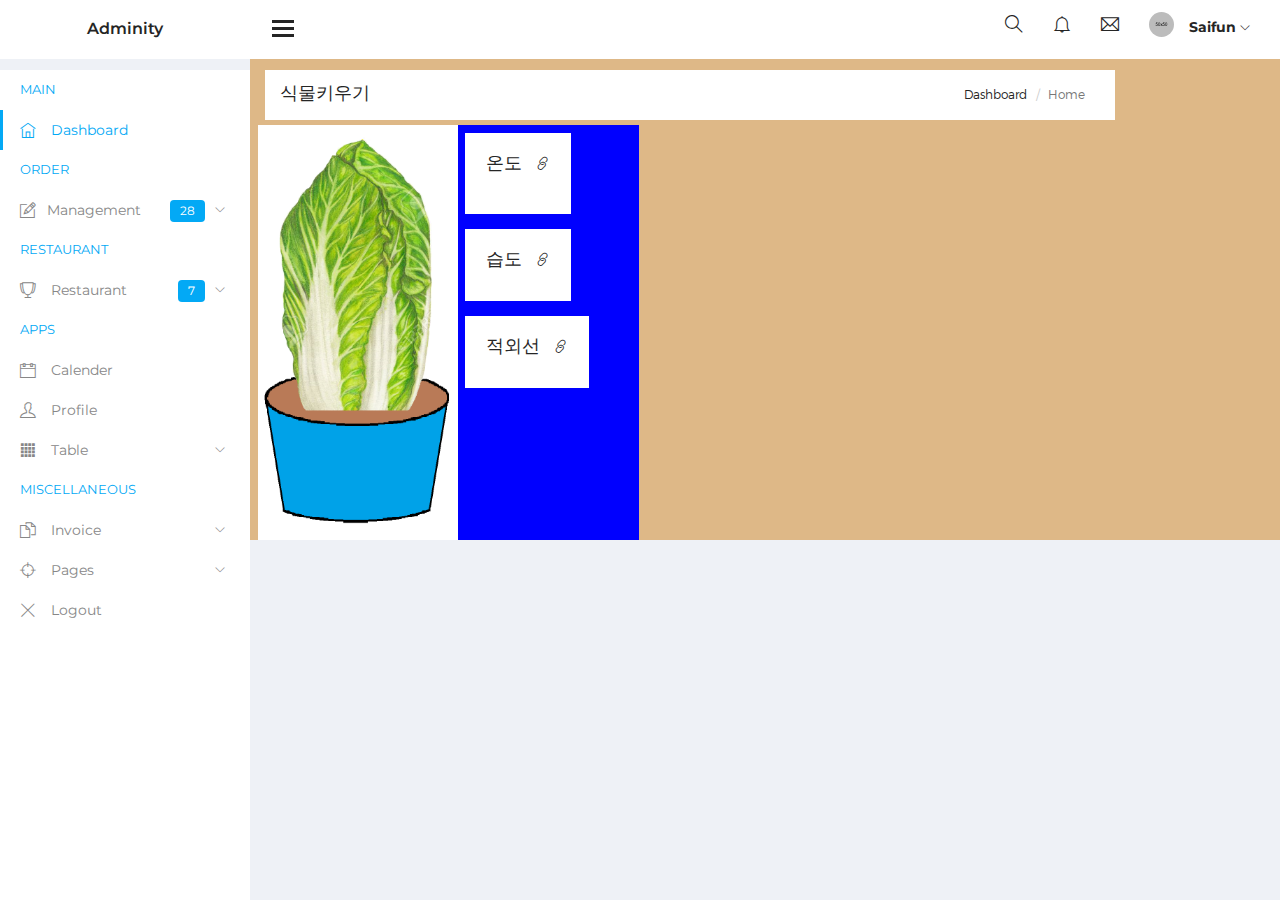
==== package/1/package/default/index.html @ 77dc22c2 "css 1-1" ====
<!DOCTYPE html>
<html lang="en">

<head>
    <meta charset="utf-8">
    <meta http-equiv="X-UA-Compatible" content="IE=edge">
    <meta name="viewport" content="width=device-width, initial-scale=1">
    <title>Adminity : Creative Admin Dashboard</title>
    <!-- ================= Favicon ================== -->
    <!-- Standard -->
    <link rel="shortcut icon" href="http://placehold.it/64.png/000/fff">
    <!-- Retina iPad Touch Icon-->
    <link rel="apple-touch-icon" sizes="144x144" href="http://placehold.it/144.png/000/fff">
    <!-- Retina iPhone Touch Icon-->
    <link rel="apple-touch-icon" sizes="114x114" href="http://placehold.it/114.png/000/fff">
    <!-- Standard iPad Touch Icon-->
    <link rel="apple-touch-icon" sizes="72x72" href="http://placehold.it/72.png/000/fff">
    <!-- Standard iPhone Touch Icon-->
    <link rel="apple-touch-icon" sizes="57x57" href="http://placehold.it/57.png/000/fff">
    <!-- Styles -->
    <link href="assets/css/lib/chartist/chartist.min.css" rel="stylesheet">
    <link href="assets/css/lib/font-awesome.min.css" rel="stylesheet">
    <link href="assets/css/lib/themify-icons.css" rel="stylesheet">
    <link href="assets/css/lib/owl.carousel.min.css" rel="stylesheet" />
    <link href="assets/css/lib/owl.theme.default.min.css" rel="stylesheet" />
    <link href="assets/css/lib/weather-icons.css" rel="stylesheet" />
    <link href="assets/css/lib/menubar/sidebar.css" rel="stylesheet">
    <link href="assets/css/lib/bootstrap.min.css" rel="stylesheet">
    <link href="assets/css/lib/unix.css" rel="stylesheet">
    <link href="assets/css/style.css" rel="stylesheet">
    
    <style>
    .container-fluid{
        background-color: burlywood;
    }
    #park{
        float: left;
        background-color: blue;
    }
    </style>
    
    
</head>

<body>

    <div class="sidebar sidebar-hide-to-small sidebar-shrink sidebar-gestures">
        <div class="nano">
            <div class="nano-content">
                <ul>
                    <li class="label">Main</li>
                    <li class="active">
                        <a class="sidebar-sub-toggle" href="index-restaurant.html">
                            <i class="ti-home"></i> 
                            Dashboard 
                        </a>
                    </li>
                    <li class="label">order</li>
                    <li><a class="sidebar-sub-toggle"><i class="ti-pencil-alt"></i>Management<span class="badge badge-primary">28</span><span class="sidebar-collapse-icon ti-angle-down"></span></a>
                        <ul>
                            <li><a href="school-student.html">client</a></li>
                            <li><a href="school-student-profile.html">client Profile</a></li>
                            <li><a href="school-student-details.html">client Detail</a></li>                        
                            <li><a href="school-all-student-table.html">Students Table</a></li>
                            <li><a href="school-student-search.html">search</a></li>                                             
                            <li><a href="school-class-information.html">Class Info</a></li>
                            <li><a href="school-account-setting.html">Setting</a></li>                        
                            <li><a href="school-payment-information.html">Payment info</a></li>                        
                            <li><a href="school-all-expense-list.html">Expense</a></li>                        
                            <li><a href="school-book-information.html">Book Info</a></li>
                            <li><a href="school-book-list.html">Book List</a></li>                       
                            <li><a href="school-form.html">Form</a></li>
                            <li><a href="school-notice.html">Notice</a></li>                        
                        </ul>
                    </li>

                    <li class="label">Restaurant</li>
                    <li><a class="sidebar-sub-toggle"><i class="ti-cup"></i> Restaurant<span class="badge badge-primary">7</span> <span class="sidebar-collapse-icon ti-angle-down"></span></a>
                        <ul>
                            <li><a href="restaurant-menu-one.html">Menu One</a></li>
                            <li><a href="restaurant-menu-two.html">Menu Two</a></li>
                            <li><a href="restaurant-menu-three.html">Menu Three</a></li>
                            <li><a href="restaurant-favourite-list.html">Favourite</a></li>
                            <li><a href="restaurant-order-list.html">Order List</a></li>
                            <li><a href="restaurant-booking.html">Booking</a></li>
                            <li><a href="restaurant-upload-menu.html">Upload Menu</a></li>
                        </ul>
                    </li>

                    <li class="label">Apps</li>
                    </li>
                    <li><a href="app-event-calender.html"><i class="ti-calendar"></i> Calender </a></li>                   
                    <li><a href="app-profile.html"><i class="ti-user"></i> Profile</a></li>

                    
                    <li><a class="sidebar-sub-toggle"><i class="ti-layout-grid4-alt"></i> Table <span class="sidebar-collapse-icon ti-angle-down"></span></a>
                        <ul>
                            <li><a href="table-basic.html">Basic</a></li>
                            <li><a href="table-data.html">Datatable</a></li>
                            <li><a href="table-export.html">Datatable Export</a></li>
                            <li><a href="table-row-select.html">Datatable Row Select</a></li>
                            <li><a href="table-jsgrid.html">Editable </a></li>
                        </ul>
                    </li>
                    
                    <li class="label">Miscellaneous</li>
                    <li><a class="sidebar-sub-toggle"><i class="ti-files"></i> Invoice <span class="sidebar-collapse-icon ti-angle-down"></span></a>
                        <ul>
                            <li><a href="invoice.html">Basic</a></li>
                            <li><a href="invoice-editable.html">Editable</a></li>
                        </ul>
                    </li>
                    <li><a class="sidebar-sub-toggle"><i class="ti-target"></i> Pages <span class="sidebar-collapse-icon ti-angle-down"></span></a>
                        <ul>
                            <li><a href="page-login.html">Login</a></li>
                            <li><a href="page-register.html">Register</a></li>
                            <li><a href="page-reset-password.html">Forgot password</a></li>
                        </ul>
                    </li>
                    
                    <li><a><i class="ti-close"></i> Logout</a></li>
                </ul>
            </div>
        </div>
    </div>
    <!-- /# sidebar -->

    <div class="header">
        <div class="pull-left">
            <div class="logo"><a href="index.html"><!-- <img src="assets/images/logo.png" alt="" /> --><span>Adminity</span></a></div>
            <div class="hamburger sidebar-toggle">
                <span class="line"></span>
                <span class="line"></span>
                <span class="line"></span>
            </div>
        </div>
        <div class="pull-right p-r-15">
            <ul>
                <li class="header-icon dib"><a href="#search"><i class="ti-search"></i></a></li>
                <li class="header-icon dib"><i class="ti-bell"></i>
                    <div class="drop-down">
                        <div class="dropdown-content-heading">
                            <span class="text-left">Recent Notifications</span>
                        </div>
                        <div class="dropdown-content-body">
                            <ul>
                                <li>
                                    <a href="#">
                                        <img class="pull-left m-r-10 avatar-img" src="assets/images/avatar/3.jpg" alt="" />
                                        <div class="notification-content">
                                            <small class="notification-timestamp pull-right">02:34 PM</small>
                                            <div class="notification-heading">Mr. Saifun</div>
                                            <div class="notification-text">5 members joined today </div>
                                        </div>
                                    </a>
                                </li>
                                <li>
                                    <a href="#">
                                        <img class="pull-left m-r-10 avatar-img" src="assets/images/avatar/3.jpg" alt="" />
                                        <div class="notification-content">
                                            <small class="notification-timestamp pull-right">02:34 PM</small>
                                            <div class="notification-heading">Mariam</div>
                                            <div class="notification-text">likes a photo of you</div>
                                        </div>
                                    </a>
                                </li>
                                <li>
                                    <a href="#">
                                        <img class="pull-left m-r-10 avatar-img" src="assets/images/avatar/3.jpg" alt="" />
                                        <div class="notification-content">
                                            <small class="notification-timestamp pull-right">02:34 PM</small>
                                            <div class="notification-heading">Tasnim</div>
                                            <div class="notification-text">Hi Teddy, Just wanted to let you ...</div>
                                        </div>
                                    </a>
                                </li>
                                <li>
                                    <a href="#">
                                        <img class="pull-left m-r-10 avatar-img" src="assets/images/avatar/3.jpg" alt="" />
                                        <div class="notification-content">
                                            <small class="notification-timestamp pull-right">02:34 PM</small>
                                            <div class="notification-heading">Ishrat Jahan</div>
                                            <div class="notification-text">Hi Teddy, Just wanted to let you ...</div>
                                        </div>
                                    </a>
                                </li>
                                <li class="text-center">
                                    <a href="#" class="more-link">See All</a>
                                </li>
                            </ul>
                        </div>
                    </div>
                </li>
                <li class="header-icon dib"><i class="ti-email"></i>
                    <div class="drop-down">
                        <div class="dropdown-content-heading">
                            <span class="text-left">2 New Messages</span>
                            <a href="email.html"><i class="ti-pencil-alt pull-right"></i></a>
                        </div>
                        <div class="dropdown-content-body">
                            <ul>
                                <li class="notification-unread">
                                    <a href="#">
                                        <img class="pull-left m-r-10 avatar-img" src="assets/images/avatar/1.jpg" alt="" />
                                        <div class="notification-content">
                                            <small class="notification-timestamp pull-right">02:34 PM</small>
                                            <div class="notification-heading">Saiul Islam</div>
                                            <div class="notification-text">Hi Teddy, Just wanted to let you ...</div>
                                        </div>
                                    </a>
                                </li>
                                <li class="notification-unread">
                                    <a href="#">
                                        <img class="pull-left m-r-10 avatar-img" src="assets/images/avatar/2.jpg" alt="" />
                                        <div class="notification-content">
                                            <small class="notification-timestamp pull-right">02:34 PM</small>
                                            <div class="notification-heading">Ishrat Jahan</div>
                                            <div class="notification-text">Hi Teddy, Just wanted to let you ...</div>
                                        </div>
                                    </a>
                                </li>
                                <li>
                                    <a href="#">
                                        <img class="pull-left m-r-10 avatar-img" src="assets/images/avatar/3.jpg" alt="" />
                                        <div class="notification-content">
                                            <small class="notification-timestamp pull-right">02:34 PM</small>
                                            <div class="notification-heading">Saiul Islam</div>
                                            <div class="notification-text">Hi Teddy, Just wanted to let you ...</div>
                                        </div>
                                    </a>
                                </li>
                                <li>
                                    <a href="#">
                                        <img class="pull-left m-r-10 avatar-img" src="assets/images/avatar/2.jpg" alt="" />
                                        <div class="notification-content">
                                            <small class="notification-timestamp pull-right">02:34 PM</small>
                                            <div class="notification-heading">Ishrat Jahan</div>
                                            <div class="notification-text">Hi Teddy, Just wanted to let you ...</div>
                                        </div>
                                    </a>
                                </li>
                                <li class="text-center">
                                    <a href="#" class="more-link">See All</a>
                                </li>
                            </ul>
                        </div>
                    </div>
                </li>
                <li class="header-icon dib"><img class="avatar-img" src="assets/images/avatar/1.jpg" alt="" /> <span class="user-avatar">Saifun <i class="ti-angle-down f-s-10"></i></span>
                    <div class="drop-down dropdown-profile">
                        <div class="dropdown-content-heading">
                            <span class="text-left">Upgrade Now</span>
                            <p class="trial-day">30 Days Trail</p>
                        </div>
                        <div class="dropdown-content-body">
                            <ul>
                                <li><a href="#"><i class="ti-user"></i> <span>Profile</span></a></li>
                                <li><a href="#"><i class="ti-wallet"></i> <span>My Balance</span></a></li>
                                <li><a href="#"><i class="ti-write"></i> <span>My Task</span></a></li>
                                <li><a href="#"><i class="ti-calendar"></i> <span>My Calender</span></a></li>
                                <li><a href="#"><i class="ti-email"></i> <span>Inbox</span></a></li>
                                <li><a href="#"><i class="ti-settings"></i> <span>Setting</span></a></li>
                                <li><a href="#"><i class="ti-help-alt"></i> <span>Help</span></a></li>
                                <li><a href="#"><i class="ti-lock"></i> <span>Lock Screen</span></a></li>
                                <li><a href="#"><i class="ti-power-off"></i> <span>Logout</span></a></li>
                            </ul>
                        </div>
                    </div>
                </li>
            </ul>
        </div>
    </div>

    <div class="content-wrap">
        <div class="main">
            <div class="container-fluid">
                <!-- 컨텐트-탑 -->
                <div class="row">
                    <div class="col-lg-8 p-r-0 title-margin-right">
                        <div class="page-header">
                            <div class="page-title">
                                <h1>식물키우기</h1>
                            </div>
                        </div>
                    </div>
                    <!-- /# column -->
                    <div class="col-lg-4 p-l-0 title-margin-left">
                        <div class="page-header">
                            <div class="page-title">
                                <ol class="breadcrumb text-right">
                                    <li><a href="#">Dashboard</a></li>
                                    <li class="active">Home</li>
                                </ol>
                            </div>
                        </div>
                    </div>
                    <!-- /# column -->
                </div>
                <!-- /# row -->
                <div class="row" id="park">
                    <!-- 배추사진 -->
                    <div class="col-lg-6">
                        <div class="row">                       
                            <img class="img-responsive" src="assets/images/baechu.png" alt="" style="width:200px;"/>
                            
                        </div>
                    </div>

                    <!-- 그래프 -->
                    <li class="all_graf">
                        <div class="col-lg-4">
                            <div class="card alert nestable-cart">
                                <div class="card-header">
                                    <h4>온도</h4>
                                    <div class="card-header-right-icon">
                                        <ul>
                                            <li class="doc-link"><a href="#"><i class="ti-link"></i></a></li>
                                        </ul>
                                    </div>
                                </div>
                                <div class="sparkline-unix">
                                    <div id="sparkline8" ></div>
                                    <p></p>
                                </div>
                            </div>
                            <!-- /# card -->
                        </div>
                        <!-- /# column -->
                        <div class="col-lg-4">
                            <div class="card alert nestable-cart">
                                <div class="card-header">
                                    <h4>습도</h4>
                                    <div class="card-header-right-icon">
                                        <ul>
                                            <li class="doc-link"><a href="#"><i class="ti-link"></i></a></li>
                                        </ul>
                                    </div>
                                </div>
                                <div class="sparkline-unix">
                                    <div id="sparkline9"></div>
                                </div>
                            </div>
                            <!-- /# card -->
                        </div>
                        <!-- /# column -->
                        <div class="col-lg-4">
                            <div class="card alert nestable-cart">
                                <div class="card-header">
                                    <h4>적외선</h4>
                                    <div class="card-header-right-icon">
                                        <ul>
                                            <li class="doc-link"><a href="#"><i class="ti-link"></i></a></li>
                                        </ul>
                                    </div>
                                </div>
                                <div class="sparkline-unix">
                                    <div id="sparkline10"></div>
                                </div>
                            </div>
                            <!-- /# card -->
                        </div>
                        <!-- /# column -->
                    </li>
                    
                    
                </div>                     
                <!-- /# row -->
            </div>
            <!-- /# container-fluid -->
        </div>
        <!-- /# main -->
    </div>
    <!-- /# content wrap -->



    <div id="search">
        <button type="button" class="close">×</button>
        <form>
            <input type="search" value="" placeholder="type keyword(s) here" />
            <button type="submit" class="btn btn-primary">Search</button>
        </form>
    </div>
    <!-- jquery vendor -->
    <script src="assets/js/lib/jquery.min.js"></script>
    <script src="assets/js/lib/jquery.nanoscroller.min.js"></script>
    <!-- nano scroller -->
    <script src="assets/js/lib/menubar/sidebar.js"></script>
    <script src="assets/js/lib/preloader/pace.min.js"></script>
    <!-- sidebar -->
    <script src="assets/js/lib/bootstrap.min.js"></script>
    <!-- bootstrap -->
    <script src="assets/js/lib/mmc-common.js"></script>
    <script src="assets/js/lib/mmc-chat.js"></script>

    <!--  Datamap -->
    <script src="assets/js/lib/datamap/d3.min.js"></script>
    <script src="assets/js/lib/datamap/topojson.js"></script>
    <script src="assets/js/lib/datamap/datamaps.world.min.js"></script>
    <script src="assets/js/lib/datamap/datamap-init.js"></script>
    <!-- // Datamap -->-->
    <script src="assets/js/lib/weather/jquery.simpleWeather.min.js"></script>
    <script src="assets/js/lib/weather/weather-init.js"></script>
    <script src="assets/js/lib/owl-carousel/owl.carousel.min.js"></script>
    <script src="assets/js/lib/owl-carousel/owl.carousel-init.js"></script>
    <script src="assets/js/scripts.js"></script>    
    
    <script src="assets/js/lib/sparklinechart/jquery.sparkline.min.js"></script>
    <!-- sparkline init-->
    <script src="assets/js/lib/sparklinechart/sparkline.init.js"></script>
    <!-- sparkline init-->

    <!-- scripit init-->


</body>

</html>
---- package/1/package/default/assets/css/lib/chartist/chartist.min.css ----
.ct-double-octave:after,.ct-major-eleventh:after,.ct-major-second:after,.ct-major-seventh:after,.ct-major-sixth:after,.ct-major-tenth:after,.ct-major-third:after,.ct-major-twelfth:after,.ct-minor-second:after,.ct-minor-seventh:after,.ct-minor-sixth:after,.ct-minor-third:after,.ct-octave:after,.ct-perfect-fifth:after,.ct-perfect-fourth:after,.ct-square:after{content:"";clear:both}.ct-label{fill:rgba(0,0,0,.4);color:rgba(0,0,0,.4);font-size:.75rem;line-height:1}.ct-grid-background,.ct-line{fill:none}.ct-chart-bar .ct-label,.ct-chart-line .ct-label{display:block;display:-webkit-box;display:-moz-box;display:-ms-flexbox;display:-webkit-flex;display:flex}.ct-chart-donut .ct-label,.ct-chart-pie .ct-label{dominant-baseline:central}.ct-label.ct-horizontal.ct-start{-webkit-box-align:flex-end;-webkit-align-items:flex-end;-ms-flex-align:flex-end;align-items:flex-end;-webkit-box-pack:flex-start;-webkit-justify-content:flex-start;-ms-flex-pack:flex-start;justify-content:flex-start;text-align:left;text-anchor:start}.ct-label.ct-horizontal.ct-end{-webkit-box-align:flex-start;-webkit-align-items:flex-start;-ms-flex-align:flex-start;align-items:flex-start;-webkit-box-pack:flex-start;-webkit-justify-content:flex-start;-ms-flex-pack:flex-start;justify-content:flex-start;text-align:left;text-anchor:start}.ct-label.ct-vertical.ct-start{-webkit-box-align:flex-end;-webkit-align-items:flex-end;-ms-flex-align:flex-end;align-items:flex-end;-webkit-box-pack:flex-end;-webkit-justify-content:flex-end;-ms-flex-pack:flex-end;justify-content:flex-end;text-align:right;text-anchor:end}.ct-label.ct-vertical.ct-end{-webkit-box-align:flex-end;-webkit-align-items:flex-end;-ms-flex-align:flex-end;align-items:flex-end;-webkit-box-pack:flex-start;-webkit-justify-content:flex-start;-ms-flex-pack:flex-start;justify-content:flex-start;text-align:left;text-anchor:start}.ct-chart-bar .ct-label.ct-horizontal.ct-start{-webkit-box-align:flex-end;-webkit-align-items:flex-end;-ms-flex-align:flex-end;align-items:flex-end;-webkit-box-pack:center;-webkit-justify-content:center;-ms-flex-pack:center;justify-content:center;text-align:center;text-anchor:start}.ct-chart-bar .ct-label.ct-horizontal.ct-end{-webkit-box-align:flex-start;-webkit-align-items:flex-start;-ms-flex-align:flex-start;align-items:flex-start;-webkit-box-pack:center;-webkit-justify-content:center;-ms-flex-pack:center;justify-content:center;text-align:center;text-anchor:start}.ct-chart-bar.ct-horizontal-bars .ct-label.ct-horizontal.ct-start{-webkit-box-align:flex-end;-webkit-align-items:flex-end;-ms-flex-align:flex-end;align-items:flex-end;-webkit-box-pack:flex-start;-webkit-justify-content:flex-start;-ms-flex-pack:flex-start;justify-content:flex-start;text-align:left;text-anchor:start}.ct-chart-bar.ct-horizontal-bars .ct-label.ct-horizontal.ct-end{-webkit-box-align:flex-start;-webkit-align-items:flex-start;-ms-flex-align:flex-start;align-items:flex-start;-webkit-box-pack:flex-start;-webkit-justify-content:flex-start;-ms-flex-pack:flex-start;justify-content:flex-start;text-align:left;text-anchor:start}.ct-chart-bar.ct-horizontal-bars .ct-label.ct-vertical.ct-start{-webkit-box-align:center;-webkit-align-items:center;-ms-flex-align:center;align-items:center;-webkit-box-pack:flex-end;-webkit-justify-content:flex-end;-ms-flex-pack:flex-end;justify-content:flex-end;text-align:right;text-anchor:end}.ct-chart-bar.ct-horizontal-bars .ct-label.ct-vertical.ct-end{-webkit-box-align:center;-webkit-align-items:center;-ms-flex-align:center;align-items:center;-webkit-box-pack:flex-start;-webkit-justify-content:flex-start;-ms-flex-pack:flex-start;justify-content:flex-start;text-align:left;text-anchor:end}.ct-grid{stroke:rgba(0,0,0,.2);stroke-width:1px;stroke-dasharray:2px}.ct-point{stroke-width:10px;stroke-linecap:round}.ct-line{stroke-width:4px}.ct-area{stroke:none;fill-opacity:.1}.ct-bar{fill:none;stroke-width:10px}.ct-slice-donut{fill:none;stroke-width:60px}.ct-series-a .ct-bar,.ct-series-a .ct-line,.ct-series-a .ct-point,.ct-series-a .ct-slice-donut{stroke:#d70206}.ct-series-a .ct-area,.ct-series-a .ct-slice-donut-solid,.ct-series-a .ct-slice-pie{fill:#d70206}.ct-series-b .ct-bar,.ct-series-b .ct-line,.ct-series-b .ct-point,.ct-series-b .ct-slice-donut{stroke:#f05b4f}.ct-series-b .ct-area,.ct-series-b .ct-slice-donut-solid,.ct-series-b .ct-slice-pie{fill:#f05b4f}.ct-series-c .ct-bar,.ct-series-c .ct-line,.ct-series-c .ct-point,.ct-series-c .ct-slice-donut{stroke:#f4c63d}.ct-series-c .ct-area,.ct-series-c .ct-slice-donut-solid,.ct-series-c .ct-slice-pie{fill:#f4c63d}.ct-series-d .ct-bar,.ct-series-d .ct-line,.ct-series-d .ct-point,.ct-series-d .ct-slice-donut{stroke:#d17905}.ct-series-d .ct-area,.ct-series-d .ct-slice-donut-solid,.ct-series-d .ct-slice-pie{fill:#d17905}.ct-series-e .ct-bar,.ct-series-e .ct-line,.ct-series-e .ct-point,.ct-series-e .ct-slice-donut{stroke:#453d3f}.ct-series-e .ct-area,.ct-series-e .ct-slice-donut-solid,.ct-series-e .ct-slice-pie{fill:#453d3f}.ct-series-f .ct-bar,.ct-series-f .ct-line,.ct-series-f .ct-point,.ct-series-f .ct-slice-donut{stroke:#59922b}.ct-series-f .ct-area,.ct-series-f .ct-slice-donut-solid,.ct-series-f .ct-slice-pie{fill:#59922b}.ct-series-g .ct-bar,.ct-series-g .ct-line,.ct-series-g .ct-point,.ct-series-g .ct-slice-donut{stroke:#0544d3}.ct-series-g .ct-area,.ct-series-g .ct-slice-donut-solid,.ct-series-g .ct-slice-pie{fill:#0544d3}.ct-series-h .ct-bar,.ct-series-h .ct-line,.ct-series-h .ct-point,.ct-series-h .ct-slice-donut{stroke:#6b0392}.ct-series-h .ct-area,.ct-series-h .ct-slice-donut-solid,.ct-series-h .ct-slice-pie{fill:#6b0392}.ct-series-i .ct-bar,.ct-series-i .ct-line,.ct-series-i .ct-point,.ct-series-i .ct-slice-donut{stroke:#f05b4f}.ct-series-i .ct-area,.ct-series-i .ct-slice-donut-solid,.ct-series-i .ct-slice-pie{fill:#f05b4f}.ct-series-j .ct-bar,.ct-series-j .ct-line,.ct-series-j .ct-point,.ct-series-j .ct-slice-donut{stroke:#dda458}.ct-series-j .ct-area,.ct-series-j .ct-slice-donut-solid,.ct-series-j .ct-slice-pie{fill:#dda458}.ct-series-k .ct-bar,.ct-series-k .ct-line,.ct-series-k .ct-point,.ct-series-k .ct-slice-donut{stroke:#eacf7d}.ct-series-k .ct-area,.ct-series-k .ct-slice-donut-solid,.ct-series-k .ct-slice-pie{fill:#eacf7d}.ct-series-l .ct-bar,.ct-series-l .ct-line,.ct-series-l .ct-point,.ct-series-l .ct-slice-donut{stroke:#86797d}.ct-series-l .ct-area,.ct-series-l .ct-slice-donut-solid,.ct-series-l .ct-slice-pie{fill:#86797d}.ct-series-m .ct-bar,.ct-series-m .ct-line,.ct-series-m .ct-point,.ct-series-m .ct-slice-donut{stroke:#b2c326}.ct-series-m .ct-area,.ct-series-m .ct-slice-donut-solid,.ct-series-m .ct-slice-pie{fill:#b2c326}.ct-series-n .ct-bar,.ct-series-n .ct-line,.ct-series-n .ct-point,.ct-series-n .ct-slice-donut{stroke:#6188e2}.ct-series-n .ct-area,.ct-series-n .ct-slice-donut-solid,.ct-series-n .ct-slice-pie{fill:#6188e2}.ct-series-o .ct-bar,.ct-series-o .ct-line,.ct-series-o .ct-point,.ct-series-o .ct-slice-donut{stroke:#a748ca}.ct-series-o .ct-area,.ct-series-o .ct-slice-donut-solid,.ct-series-o .ct-slice-pie{fill:#a748ca}.ct-square{display:block;position:relative;width:100%}.ct-square:before{display:block;float:left;content:"";width:0;height:0;padding-bottom:100%}.ct-square:after{display:table}.ct-square>svg{display:block;position:absolute;top:0;left:0}.ct-minor-second{display:block;position:relative;width:100%}.ct-minor-second:before{display:block;float:left;content:"";width:0;height:0;padding-bottom:93.75%}.ct-minor-second:after{display:table}.ct-minor-second>svg{display:block;position:absolute;top:0;left:0}.ct-major-second{display:block;position:relative;width:100%}.ct-major-second:before{display:block;float:left;content:"";width:0;height:0;padding-bottom:88.8888888889%}.ct-major-second:after{display:table}.ct-major-second>svg{display:block;position:absolute;top:0;left:0}.ct-minor-third{display:block;position:relative;width:100%}.ct-minor-third:before{display:block;float:left;content:"";width:0;height:0;padding-bottom:83.3333333333%}.ct-minor-third:after{display:table}.ct-minor-third>svg{display:block;position:absolute;top:0;left:0}.ct-major-third{display:block;position:relative;width:100%}.ct-major-third:before{display:block;float:left;content:"";width:0;height:0;padding-bottom:80%}.ct-major-third:after{display:table}.ct-major-third>svg{display:block;position:absolute;top:0;left:0}.ct-perfect-fourth{display:block;position:relative;width:100%}.ct-perfect-fourth:before{display:block;float:left;content:"";width:0;height:0;padding-bottom:75%}.ct-perfect-fourth:after{display:table}.ct-perfect-fourth>svg{display:block;position:absolute;top:0;left:0}.ct-perfect-fifth{display:block;position:relative;width:100%}.ct-perfect-fifth:before{display:block;float:left;content:"";width:0;height:0;padding-bottom:66.6666666667%}.ct-perfect-fifth:after{display:table}.ct-perfect-fifth>svg{display:block;position:absolute;top:0;left:0}.ct-minor-sixth{display:block;position:relative;width:100%}.ct-minor-sixth:before{display:block;float:left;content:"";width:0;height:0;padding-bottom:62.5%}.ct-minor-sixth:after{display:table}.ct-minor-sixth>svg{display:block;position:absolute;top:0;left:0}.ct-golden-section{display:block;position:relative;width:100%}.ct-golden-section:before{display:block;float:left;content:"";width:0;height:0;padding-bottom:61.804697157%}.ct-golden-section:after{content:"";display:table;clear:both}.ct-golden-section>svg{display:block;position:absolute;top:0;left:0}.ct-major-sixth{display:block;position:relative;width:100%}.ct-major-sixth:before{display:block;float:left;content:"";width:0;height:0;padding-bottom:60%}.ct-major-sixth:after{display:table}.ct-major-sixth>svg{display:block;position:absolute;top:0;left:0}.ct-minor-seventh{display:block;position:relative;width:100%}.ct-minor-seventh:before{display:block;float:left;content:"";width:0;height:0;padding-bottom:56.25%}.ct-minor-seventh:after{display:table}.ct-minor-seventh>svg{display:block;position:absolute;top:0;left:0}.ct-major-seventh{display:block;position:relative;width:100%}.ct-major-seventh:before{display:block;float:left;content:"";width:0;height:0;padding-bottom:53.3333333333%}.ct-major-seventh:after{display:table}.ct-major-seventh>svg{display:block;position:absolute;top:0;left:0}.ct-octave{display:block;position:relative;width:100%}.ct-octave:before{display:block;float:left;content:"";width:0;height:0;padding-bottom:50%}.ct-octave:after{display:table}.ct-octave>svg{display:block;position:absolute;top:0;left:0}.ct-major-tenth{display:block;position:relative;width:100%}.ct-major-tenth:before{display:block;float:left;content:"";width:0;height:0;padding-bottom:40%}.ct-major-tenth:after{display:table}.ct-major-tenth>svg{display:block;position:absolute;top:0;left:0}.ct-major-eleventh{display:block;position:relative;width:100%}.ct-major-eleventh:before{display:block;float:left;content:"";width:0;height:0;padding-bottom:37.5%}.ct-major-eleventh:after{display:table}.ct-major-eleventh>svg{display:block;position:absolute;top:0;left:0}.ct-major-twelfth{display:block;position:relative;width:100%}.ct-major-twelfth:before{display:block;float:left;content:"";width:0;height:0;padding-bottom:33.3333333333%}.ct-major-twelfth:after{display:table}.ct-major-twelfth>svg{display:block;position:absolute;top:0;left:0}.ct-double-octave{display:block;position:relative;width:100%}.ct-double-octave:before{display:block;float:left;content:"";width:0;height:0;padding-bottom:25%}.ct-double-octave:after{display:table}.ct-double-octave>svg{display:block;position:absolute;top:0;left:0}
---- package/1/package/default/assets/css/lib/themify-icons.css ----
.icon-section {
	margin: 0 0 3em;
	clear: both;
	overflow: hidden;
}
.icon-container {
	width: 240px; 
	padding: .7em 0;
	float: left; 
	position: relative;
	text-align: left;
}
.icon-container [class^="ti-"], 
.icon-container [class*=" ti-"] {
	color: #000;
	position: absolute;
	margin-top: 3px;
	transition: .3s;
}
.icon-container:hover [class^="ti-"],
.icon-container:hover [class*=" ti-"] {
	font-size: 2.2em;
	margin-top: -5px;
}
.icon-container:hover .icon-name {
	color: #000;
}
.icon-name {
	color: #aaa;
	margin-left: 35px;
	font-size: 14px;
	transition: .3s;
}
.icon-container:hover .icon-name {
	margin-left: 45px;
}
















@font-face {
	font-family: 'themify';
	src:url('../../fonts/themify.eot?-fvbane');
	src:url('../../fonts/themify.eot?#iefix-fvbane') format('embedded-opentype'),
		url('../../fonts/themify.woff?-fvbane') format('woff'),
		url('../../fonts/themify.ttf?-fvbane') format('truetype'),
		url('../../fonts/themify.svg?-fvbane#themify') format('svg');
	font-weight: normal;
	font-style: normal;
}

@font-face {
	font-family: 'themify';
	src:url('../admin/assets/fonts/themify.eot?-fvbane');
	src:url('../admin/assets/fonts/themify.eot?#iefix-fvbane') format('embedded-opentype'),
		url('../admin/assets/fonts/themify.woff?-fvbane') format('woff'),
		url('../admin/assets/fonts/themify.ttf?-fvbane') format('truetype'),
		url('../admin/assets/fonts/themify.svg?-fvbane#themify') format('svg');
	font-weight: normal;
	font-style: normal;
}

[class^="ti-"], [class*=" ti-"] {
	font-family: 'themify';
	speak: none;
	font-style: normal;
	font-weight: normal;
	font-variant: normal;
	text-transform: none;
	line-height: 1;

	/* Better Font Rendering =========== */
	-webkit-font-smoothing: antialiased;
	-moz-osx-font-smoothing: grayscale;
}

.ti-wand:before {
	content: "\e600";
}
.ti-volume:before {
	content: "\e601";
}
.ti-user:before {
	content: "\e602";
}
.ti-unlock:before {
	content: "\e603";
}
.ti-unlink:before {
	content: "\e604";
}
.ti-trash:before {
	content: "\e605";
}
.ti-thought:before {
	content: "\e606";
}
.ti-target:before {
	content: "\e607";
}
.ti-tag:before {
	content: "\e608";
}
.ti-tablet:before {
	content: "\e609";
}
.ti-star:before {
	content: "\e60a";
}
.ti-spray:before {
	content: "\e60b";
}
.ti-signal:before {
	content: "\e60c";
}
.ti-shopping-cart:before {
	content: "\e60d";
}
.ti-shopping-cart-full:before {
	content: "\e60e";
}
.ti-settings:before {
	content: "\e60f";
}
.ti-search:before {
	content: "\e610";
}
.ti-zoom-in:before {
	content: "\e611";
}
.ti-zoom-out:before {
	content: "\e612";
}
.ti-cut:before {
	content: "\e613";
}
.ti-ruler:before {
	content: "\e614";
}
.ti-ruler-pencil:before {
	content: "\e615";
}
.ti-ruler-alt:before {
	content: "\e616";
}
.ti-bookmark:before {
	content: "\e617";
}
.ti-bookmark-alt:before {
	content: "\e618";
}
.ti-reload:before {
	content: "\e619";
}
.ti-plus:before {
	content: "\e61a";
}
.ti-pin:before {
	content: "\e61b";
}
.ti-pencil:before {
	content: "\e61c";
}
.ti-pencil-alt:before {
	content: "\e61d";
}
.ti-paint-roller:before {
	content: "\e61e";
}
.ti-paint-bucket:before {
	content: "\e61f";
}
.ti-na:before {
	content: "\e620";
}
.ti-mobile:before {
	content: "\e621";
}
.ti-minus:before {
	content: "\e622";
}
.ti-medall:before {
	content: "\e623";
}
.ti-medall-alt:before {
	content: "\e624";
}
.ti-marker:before {
	content: "\e625";
}
.ti-marker-alt:before {
	content: "\e626";
}
.ti-arrow-up:before {
	content: "\e627";
}
.ti-arrow-right:before {
	content: "\e628";
}
.ti-arrow-left:before {
	content: "\e629";
}
.ti-arrow-down:before {
	content: "\e62a";
}
.ti-lock:before {
	content: "\e62b";
}
.ti-location-arrow:before {
	content: "\e62c";
}
.ti-link:before {
	content: "\e62d";
}
.ti-layout:before {
	content: "\e62e";
}
.ti-layers:before {
	content: "\e62f";
}
.ti-layers-alt:before {
	content: "\e630";
}
.ti-key:before {
	content: "\e631";
}
.ti-import:before {
	content: "\e632";
}
.ti-image:before {
	content: "\e633";
}
.ti-heart:before {
	content: "\e634";
}
.ti-heart-broken:before {
	content: "\e635";
}
.ti-hand-stop:before {
	content: "\e636";
}
.ti-hand-open:before {
	content: "\e637";
}
.ti-hand-drag:before {
	content: "\e638";
}
.ti-folder:before {
	content: "\e639";
}
.ti-flag:before {
	content: "\e63a";
}
.ti-flag-alt:before {
	content: "\e63b";
}
.ti-flag-alt-2:before {
	content: "\e63c";
}
.ti-eye:before {
	content: "\e63d";
}
.ti-export:before {
	content: "\e63e";
}
.ti-exchange-vertical:before {
	content: "\e63f";
}
.ti-desktop:before {
	content: "\e640";
}
.ti-cup:before {
	content: "\e641";
}
.ti-crown:before {
	content: "\e642";
}
.ti-comments:before {
	content: "\e643";
}
.ti-comment:before {
	content: "\e644";
}
.ti-comment-alt:before {
	content: "\e645";
}
.ti-close:before {
	content: "\e646";
}
.ti-clip:before {
	content: "\e647";
}
.ti-angle-up:before {
	content: "\e648";
}
.ti-angle-right:before {
	content: "\e649";
}
.ti-angle-left:before {
	content: "\e64a";
}
.ti-angle-down:before {
	content: "\e64b";
}
.ti-check:before {
	content: "\e64c";
}
.ti-check-box:before {
	content: "\e64d";
}
.ti-camera:before {
	content: "\e64e";
}
.ti-announcement:before {
	content: "\e64f";
}
.ti-brush:before {
	content: "\e650";
}
.ti-briefcase:before {
	content: "\e651";
}
.ti-bolt:before {
	content: "\e652";
}
.ti-bolt-alt:before {
	content: "\e653";
}
.ti-blackboard:before {
	content: "\e654";
}
.ti-bag:before {
	content: "\e655";
}
.ti-move:before {
	content: "\e656";
}
.ti-arrows-vertical:before {
	content: "\e657";
}
.ti-arrows-horizontal:before {
	content: "\e658";
}
.ti-fullscreen:before {
	content: "\e659";
}
.ti-arrow-top-right:before {
	content: "\e65a";
}
.ti-arrow-top-left:before {
	content: "\e65b";
}
.ti-arrow-circle-up:before {
	content: "\e65c";
}
.ti-arrow-circle-right:before {
	content: "\e65d";
}
.ti-arrow-circle-left:before {
	content: "\e65e";
}
.ti-arrow-circle-down:before {
	content: "\e65f";
}
.ti-angle-double-up:before {
	content: "\e660";
}
.ti-angle-double-right:before {
	content: "\e661";
}
.ti-angle-double-left:before {
	content: "\e662";
}
.ti-angle-double-down:before {
	content: "\e663";
}
.ti-zip:before {
	content: "\e664";
}
.ti-world:before {
	content: "\e665";
}
.ti-wheelchair:before {
	content: "\e666";
}
.ti-view-list:before {
	content: "\e667";
}
.ti-view-list-alt:before {
	content: "\e668";
}
.ti-view-grid:before {
	content: "\e669";
}
.ti-uppercase:before {
	content: "\e66a";
}
.ti-upload:before {
	content: "\e66b";
}
.ti-underline:before {
	content: "\e66c";
}
.ti-truck:before {
	content: "\e66d";
}
.ti-timer:before {
	content: "\e66e";
}
.ti-ticket:before {
	content: "\e66f";
}
.ti-thumb-up:before {
	content: "\e670";
}
.ti-thumb-down:before {
	content: "\e671";
}
.ti-text:before {
	content: "\e672";
}
.ti-stats-up:before {
	content: "\e673";
}
.ti-stats-down:before {
	content: "\e674";
}
.ti-split-v:before {
	content: "\e675";
}
.ti-split-h:before {
	content: "\e676";
}
.ti-smallcap:before {
	content: "\e677";
}
.ti-shine:before {
	content: "\e678";
}
.ti-shift-right:before {
	content: "\e679";
}
.ti-shift-left:before {
	content: "\e67a";
}
.ti-shield:before {
	content: "\e67b";
}
.ti-notepad:before {
	content: "\e67c";
}
.ti-server:before {
	content: "\e67d";
}
.ti-quote-right:before {
	content: "\e67e";
}
.ti-quote-left:before {
	content: "\e67f";
}
.ti-pulse:before {
	content: "\e680";
}
.ti-printer:before {
	content: "\e681";
}
.ti-power-off:before {
	content: "\e682";
}
.ti-plug:before {
	content: "\e683";
}
.ti-pie-chart:before {
	content: "\e684";
}
.ti-paragraph:before {
	content: "\e685";
}
.ti-panel:before {
	content: "\e686";
}
.ti-package:before {
	content: "\e687";
}
.ti-music:before {
	content: "\e688";
}
.ti-music-alt:before {
	content: "\e689";
}
.ti-mouse:before {
	content: "\e68a";
}
.ti-mouse-alt:before {
	content: "\e68b";
}
.ti-money:before {
	content: "\e68c";
}
.ti-microphone:before {
	content: "\e68d";
}
.ti-menu:before {
	content: "\e68e";
}
.ti-menu-alt:before {
	content: "\e68f";
}
.ti-map:before {
	content: "\e690";
}
.ti-map-alt:before {
	content: "\e691";
}
.ti-loop:before {
	content: "\e692";
}
.ti-location-pin:before {
	content: "\e693";
}
.ti-list:before {
	content: "\e694";
}
.ti-light-bulb:before {
	content: "\e695";
}
.ti-Italic:before {
	content: "\e696";
}
.ti-info:before {
	content: "\e697";
}
.ti-infinite:before {
	content: "\e698";
}
.ti-id-badge:before {
	content: "\e699";
}
.ti-hummer:before {
	content: "\e69a";
}
.ti-home:before {
	content: "\e69b";
}
.ti-help:before {
	content: "\e69c";
}
.ti-headphone:before {
	content: "\e69d";
}
.ti-harddrives:before {
	content: "\e69e";
}
.ti-harddrive:before {
	content: "\e69f";
}
.ti-gift:before {
	content: "\e6a0";
}
.ti-game:before {
	content: "\e6a1";
}
.ti-filter:before {
	content: "\e6a2";
}
.ti-files:before {
	content: "\e6a3";
}
.ti-file:before {
	content: "\e6a4";
}
.ti-eraser:before {
	content: "\e6a5";
}
.ti-envelope:before {
	content: "\e6a6";
}
.ti-download:before {
	content: "\e6a7";
}
.ti-direction:before {
	content: "\e6a8";
}
.ti-direction-alt:before {
	content: "\e6a9";
}
.ti-dashboard:before {
	content: "\e6aa";
}
.ti-control-stop:before {
	content: "\e6ab";
}
.ti-control-shuffle:before {
	content: "\e6ac";
}
.ti-control-play:before {
	content: "\e6ad";
}
.ti-control-pause:before {
	content: "\e6ae";
}
.ti-control-forward:before {
	content: "\e6af";
}
.ti-control-backward:before {
	content: "\e6b0";
}
.ti-cloud:before {
	content: "\e6b1";
}
.ti-cloud-up:before {
	content: "\e6b2";
}
.ti-cloud-down:before {
	content: "\e6b3";
}
.ti-clipboard:before {
	content: "\e6b4";
}
.ti-car:before {
	content: "\e6b5";
}
.ti-calendar:before {
	content: "\e6b6";
}
.ti-book:before {
	content: "\e6b7";
}
.ti-bell:before {
	content: "\e6b8";
}
.ti-basketball:before {
	content: "\e6b9";
}
.ti-bar-chart:before {
	content: "\e6ba";
}
.ti-bar-chart-alt:before {
	content: "\e6bb";
}
.ti-back-right:before {
	content: "\e6bc";
}
.ti-back-left:before {
	content: "\e6bd";
}
.ti-arrows-corner:before {
	content: "\e6be";
}
.ti-archive:before {
	content: "\e6bf";
}
.ti-anchor:before {
	content: "\e6c0";
}
.ti-align-right:before {
	content: "\e6c1";
}
.ti-align-left:before {
	content: "\e6c2";
}
.ti-align-justify:before {
	content: "\e6c3";
}
.ti-align-center:before {
	content: "\e6c4";
}
.ti-alert:before {
	content: "\e6c5";
}
.ti-alarm-clock:before {
	content: "\e6c6";
}
.ti-agenda:before {
	content: "\e6c7";
}
.ti-write:before {
	content: "\e6c8";
}
.ti-window:before {
	content: "\e6c9";
}
.ti-widgetized:before {
	content: "\e6ca";
}
.ti-widget:before {
	content: "\e6cb";
}
.ti-widget-alt:before {
	content: "\e6cc";
}
.ti-wallet:before {
	content: "\e6cd";
}
.ti-video-clapper:before {
	content: "\e6ce";
}
.ti-video-camera:before {
	content: "\e6cf";
}
.ti-vector:before {
	content: "\e6d0";
}
.ti-themify-logo:before {
	content: "\e6d1";
}
.ti-themify-favicon:before {
	content: "\e6d2";
}
.ti-themify-favicon-alt:before {
	content: "\e6d3";
}
.ti-support:before {
	content: "\e6d4";
}
.ti-stamp:before {
	content: "\e6d5";
}
.ti-split-v-alt:before {
	content: "\e6d6";
}
.ti-slice:before {
	content: "\e6d7";
}
.ti-shortcode:before {
	content: "\e6d8";
}
.ti-shift-right-alt:before {
	content: "\e6d9";
}
.ti-shift-left-alt:before {
	content: "\e6da";
}
.ti-ruler-alt-2:before {
	content: "\e6db";
}
.ti-receipt:before {
	content: "\e6dc";
}
.ti-pin2:before {
	content: "\e6dd";
}
.ti-pin-alt:before {
	content: "\e6de";
}
.ti-pencil-alt2:before {
	content: "\e6df";
}
.ti-palette:before {
	content: "\e6e0";
}
.ti-more:before {
	content: "\e6e1";
}
.ti-more-alt:before {
	content: "\e6e2";
}
.ti-microphone-alt:before {
	content: "\e6e3";
}
.ti-magnet:before {
	content: "\e6e4";
}
.ti-line-double:before {
	content: "\e6e5";
}
.ti-line-dotted:before {
	content: "\e6e6";
}
.ti-line-dashed:before {
	content: "\e6e7";
}
.ti-layout-width-full:before {
	content: "\e6e8";
}
.ti-layout-width-default:before {
	content: "\e6e9";
}
.ti-layout-width-default-alt:before {
	content: "\e6ea";
}
.ti-layout-tab:before {
	content: "\e6eb";
}
.ti-layout-tab-window:before {
	content: "\e6ec";
}
.ti-layout-tab-v:before {
	content: "\e6ed";
}
.ti-layout-tab-min:before {
	content: "\e6ee";
}
.ti-layout-slider:before {
	content: "\e6ef";
}
.ti-layout-slider-alt:before {
	content: "\e6f0";
}
.ti-layout-sidebar-right:before {
	content: "\e6f1";
}
.ti-layout-sidebar-none:before {
	content: "\e6f2";
}
.ti-layout-sidebar-left:before {
	content: "\e6f3";
}
.ti-layout-placeholder:before {
	content: "\e6f4";
}
.ti-layout-menu:before {
	content: "\e6f5";
}
.ti-layout-menu-v:before {
	content: "\e6f6";
}
.ti-layout-menu-separated:before {
	content: "\e6f7";
}
.ti-layout-menu-full:before {
	content: "\e6f8";
}
.ti-layout-media-right-alt:before {
	content: "\e6f9";
}
.ti-layout-media-right:before {
	content: "\e6fa";
}
.ti-layout-media-overlay:before {
	content: "\e6fb";
}
.ti-layout-media-overlay-alt:before {
	content: "\e6fc";
}
.ti-layout-media-overlay-alt-2:before {
	content: "\e6fd";
}
.ti-layout-media-left-alt:before {
	content: "\e6fe";
}
.ti-layout-media-left:before {
	content: "\e6ff";
}
.ti-layout-media-center-alt:before {
	content: "\e700";
}
.ti-layout-media-center:before {
	content: "\e701";
}
.ti-layout-list-thumb:before {
	content: "\e702";
}
.ti-layout-list-thumb-alt:before {
	content: "\e703";
}
.ti-layout-list-post:before {
	content: "\e704";
}
.ti-layout-list-large-image:before {
	content: "\e705";
}
.ti-layout-line-solid:before {
	content: "\e706";
}
.ti-layout-grid4:before {
	content: "\e707";
}
.ti-layout-grid3:before {
	content: "\e708";
}
.ti-layout-grid2:before {
	content: "\e709";
}
.ti-layout-grid2-thumb:before {
	content: "\e70a";
}
.ti-layout-cta-right:before {
	content: "\e70b";
}
.ti-layout-cta-left:before {
	content: "\e70c";
}
.ti-layout-cta-center:before {
	content: "\e70d";
}
.ti-layout-cta-btn-right:before {
	content: "\e70e";
}
.ti-layout-cta-btn-left:before {
	content: "\e70f";
}
.ti-layout-column4:before {
	content: "\e710";
}
.ti-layout-column3:before {
	content: "\e711";
}
.ti-layout-column2:before {
	content: "\e712";
}
.ti-layout-accordion-separated:before {
	content: "\e713";
}
.ti-layout-accordion-merged:before {
	content: "\e714";
}
.ti-layout-accordion-list:before {
	content: "\e715";
}
.ti-ink-pen:before {
	content: "\e716";
}
.ti-info-alt:before {
	content: "\e717";
}
.ti-help-alt:before {
	content: "\e718";
}
.ti-headphone-alt:before {
	content: "\e719";
}
.ti-hand-point-up:before {
	content: "\e71a";
}
.ti-hand-point-right:before {
	content: "\e71b";
}
.ti-hand-point-left:before {
	content: "\e71c";
}
.ti-hand-point-down:before {
	content: "\e71d";
}
.ti-gallery:before {
	content: "\e71e";
}
.ti-face-smile:before {
	content: "\e71f";
}
.ti-face-sad:before {
	content: "\e720";
}
.ti-credit-card:before {
	content: "\e721";
}
.ti-control-skip-forward:before {
	content: "\e722";
}
.ti-control-skip-backward:before {
	content: "\e723";
}
.ti-control-record:before {
	content: "\e724";
}
.ti-control-eject:before {
	content: "\e725";
}
.ti-comments-smiley:before {
	content: "\e726";
}
.ti-brush-alt:before {
	content: "\e727";
}
.ti-youtube:before {
	content: "\e728";
}
.ti-vimeo:before {
	content: "\e729";
}
.ti-twitter:before {
	content: "\e72a";
}
.ti-time:before {
	content: "\e72b";
}
.ti-tumblr:before {
	content: "\e72c";
}
.ti-skype:before {
	content: "\e72d";
}
.ti-share:before {
	content: "\e72e";
}
.ti-share-alt:before {
	content: "\e72f";
}
.ti-rocket:before {
	content: "\e730";
}
.ti-pinterest:before {
	content: "\e731";
}
.ti-new-window:before {
	content: "\e732";
}
.ti-microsoft:before {
	content: "\e733";
}
.ti-list-ol:before {
	content: "\e734";
}
.ti-linkedin:before {
	content: "\e735";
}
.ti-layout-sidebar-2:before {
	content: "\e736";
}
.ti-layout-grid4-alt:before {
	content: "\e737";
}
.ti-layout-grid3-alt:before {
	content: "\e738";
}
.ti-layout-grid2-alt:before {
	content: "\e739";
}
.ti-layout-column4-alt:before {
	content: "\e73a";
}
.ti-layout-column3-alt:before {
	content: "\e73b";
}
.ti-layout-column2-alt:before {
	content: "\e73c";
}
.ti-instagram:before {
	content: "\e73d";
}
.ti-google:before {
	content: "\e73e";
}
.ti-github:before {
	content: "\e73f";
}
.ti-flickr:before {
	content: "\e740";
}
.ti-facebook:before {
	content: "\e741";
}
.ti-dropbox:before {
	content: "\e742";
}
.ti-dribbble:before {
	content: "\e743";
}
.ti-apple:before {
	content: "\e744";
}
.ti-android:before {
	content: "\e745";
}
.ti-save:before {
	content: "\e746";
}
.ti-save-alt:before {
	content: "\e747";
}
.ti-yahoo:before {
	content: "\e748";
}
.ti-wordpress:before {
	content: "\e749";
}
.ti-vimeo-alt:before {
	content: "\e74a";
}
.ti-twitter-alt:before {
	content: "\e74b";
}
.ti-tumblr-alt:before {
	content: "\e74c";
}
.ti-trello:before {
	content: "\e74d";
}
.ti-stack-overflow:before {
	content: "\e74e";
}
.ti-soundcloud:before {
	content: "\e74f";
}
.ti-sharethis:before {
	content: "\e750";
}
.ti-sharethis-alt:before {
	content: "\e751";
}
.ti-reddit:before {
	content: "\e752";
}
.ti-pinterest-alt:before {
	content: "\e753";
}
.ti-microsoft-alt:before {
	content: "\e754";
}
.ti-linux:before {
	content: "\e755";
}
.ti-jsfiddle:before {
	content: "\e756";
}
.ti-joomla:before {
	content: "\e757";
}
.ti-html5:before {
	content: "\e758";
}
.ti-flickr-alt:before {
	content: "\e759";
}
.ti-email:before {
	content: "\e75a";
}
.ti-drupal:before {
	content: "\e75b";
}
.ti-dropbox-alt:before {
	content: "\e75c";
}
.ti-css3:before {
	content: "\e75d";
}
.ti-rss:before {
	content: "\e75e";
}
.ti-rss-alt:before {
	content: "\e75f";
}
---- package/1/package/default/assets/css/lib/weather-icons.css ----
/*!
 *  Weather Icons 2.0.8
 *  Updated September 19, 2015
 *  Weather themed icons for Bootstrap
 *  Author - Erik Flowers - erik@helloerik.com
 *  Email: erik@helloerik.com
 *  Twitter: http://twitter.com/Erik_UX
 *  ------------------------------------------------------------------------------
 *  Maintained at http://erikflowers.github.io/weather-icons
 *
 *  License
 *  ------------------------------------------------------------------------------
 *  - Font licensed under SIL OFL 1.1 -
 *    http://scripts.sil.org/OFL
 *  - CSS, SCSS and LESS are licensed under MIT License -
 *    http://opensource.org/licenses/mit-license.html
 *  - Documentation licensed under CC BY 3.0 -
 *    http://creativecommons.org/licenses/by/3.0/
 *  - Inspired by and works great as a companion with Font Awesome
 *    "Font Awesome by Dave Gandy - http://fontawesome.io"
 */
@font-face {
  font-family: 'weathericons';
  src: url('../../fonts/weathericons-regular-webfont.eot');
  src: url('../../fonts/weathericons-regular-webfont.eot?#iefix') format('embedded-opentype'), url('../../fonts/weathericons-regular-webfont.woff2') format('woff2'), url('../../fonts/weathericons-regular-webfont.woff') format('woff'), url('../../fonts/weathericons-regular-webfont.ttf') format('truetype'), url('../../fonts/weathericons-regular-webfont.svg#weather_iconsregular') format('svg');
  font-weight: normal;
  font-style: normal;
}
.wi {
  display: inline-block;
  font-family: 'weathericons';
  font-style: normal;
  font-weight: normal;
  line-height: 1;
  -webkit-font-smoothing: antialiased;
  -moz-osx-font-smoothing: grayscale;
}
.wi-fw {
  text-align: center;
  width: 1.4em;
}
.wi-rotate-90 {
  filter: progid:DXImageTransform.Microsoft.BasicImage(rotation=1);
  -webkit-transform: rotate(90deg);
  -ms-transform: rotate(90deg);
  transform: rotate(90deg);
}
.wi-rotate-180 {
  filter: progid:DXImageTransform.Microsoft.BasicImage(rotation=2);
  -webkit-transform: rotate(180deg);
  -ms-transform: rotate(180deg);
  transform: rotate(180deg);
}
.wi-rotate-270 {
  filter: progid:DXImageTransform.Microsoft.BasicImage(rotation=3);
  -webkit-transform: rotate(270deg);
  -ms-transform: rotate(270deg);
  transform: rotate(270deg);
}
.wi-flip-horizontal {
  filter: progid:DXImageTransform.Microsoft.BasicImage(rotation=0, mirror=1);
  -webkit-transform: scale(-1, 1);
  -ms-transform: scale(-1, 1);
  transform: scale(-1, 1);
}
.wi-flip-vertical {
  filter: progid:DXImageTransform.Microsoft.BasicImage(rotation=2, mirror=1);
  -webkit-transform: scale(1, -1);
  -ms-transform: scale(1, -1);
  transform: scale(1, -1);
}
.wi-day-sunny:before {
  content: "\f00d";
}
.wi-day-cloudy:before {
  content: "\f002";
}
.wi-day-cloudy-gusts:before {
  content: "\f000";
}
.wi-day-cloudy-windy:before {
  content: "\f001";
}
.wi-day-fog:before {
  content: "\f003";
}
.wi-day-hail:before {
  content: "\f004";
}
.wi-day-haze:before {
  content: "\f0b6";
}
.wi-day-lightning:before {
  content: "\f005";
}
.wi-day-rain:before {
  content: "\f008";
}
.wi-day-rain-mix:before {
  content: "\f006";
}
.wi-day-rain-wind:before {
  content: "\f007";
}
.wi-day-showers:before {
  content: "\f009";
}
.wi-day-sleet:before {
  content: "\f0b2";
}
.wi-day-sleet-storm:before {
  content: "\f068";
}
.wi-day-snow:before {
  content: "\f00a";
}
.wi-day-snow-thunderstorm:before {
  content: "\f06b";
}
.wi-day-snow-wind:before {
  content: "\f065";
}
.wi-day-sprinkle:before {
  content: "\f00b";
}
.wi-day-storm-showers:before {
  content: "\f00e";
}
.wi-day-sunny-overcast:before {
  content: "\f00c";
}
.wi-day-thunderstorm:before {
  content: "\f010";
}
.wi-day-windy:before {
  content: "\f085";
}
.wi-solar-eclipse:before {
  content: "\f06e";
}
.wi-hot:before {
  content: "\f072";
}
.wi-day-cloudy-high:before {
  content: "\f07d";
}
.wi-day-light-wind:before {
  content: "\f0c4";
}
.wi-night-clear:before {
  content: "\f02e";
}
.wi-night-alt-cloudy:before {
  content: "\f086";
}
.wi-night-alt-cloudy-gusts:before {
  content: "\f022";
}
.wi-night-alt-cloudy-windy:before {
  content: "\f023";
}
.wi-night-alt-hail:before {
  content: "\f024";
}
.wi-night-alt-lightning:before {
  content: "\f025";
}
.wi-night-alt-rain:before {
  content: "\f028";
}
.wi-night-alt-rain-mix:before {
  content: "\f026";
}
.wi-night-alt-rain-wind:before {
  content: "\f027";
}
.wi-night-alt-showers:before {
  content: "\f029";
}
.wi-night-alt-sleet:before {
  content: "\f0b4";
}
.wi-night-alt-sleet-storm:before {
  content: "\f06a";
}
.wi-night-alt-snow:before {
  content: "\f02a";
}
.wi-night-alt-snow-thunderstorm:before {
  content: "\f06d";
}
.wi-night-alt-snow-wind:before {
  content: "\f067";
}
.wi-night-alt-sprinkle:before {
  content: "\f02b";
}
.wi-night-alt-storm-showers:before {
  content: "\f02c";
}
.wi-night-alt-thunderstorm:before {
  content: "\f02d";
}
.wi-night-cloudy:before {
  content: "\f031";
}
.wi-night-cloudy-gusts:before {
  content: "\f02f";
}
.wi-night-cloudy-windy:before {
  content: "\f030";
}
.wi-night-fog:before {
  content: "\f04a";
}
.wi-night-hail:before {
  content: "\f032";
}
.wi-night-lightning:before {
  content: "\f033";
}
.wi-night-partly-cloudy:before {
  content: "\f083";
}
.wi-night-rain:before {
  content: "\f036";
}
.wi-night-rain-mix:before {
  content: "\f034";
}
.wi-night-rain-wind:before {
  content: "\f035";
}
.wi-night-showers:before {
  content: "\f037";
}
.wi-night-sleet:before {
  content: "\f0b3";
}
.wi-night-sleet-storm:before {
  content: "\f069";
}
.wi-night-snow:before {
  content: "\f038";
}
.wi-night-snow-thunderstorm:before {
  content: "\f06c";
}
.wi-night-snow-wind:before {
  content: "\f066";
}
.wi-night-sprinkle:before {
  content: "\f039";
}
.wi-night-storm-showers:before {
  content: "\f03a";
}
.wi-night-thunderstorm:before {
  content: "\f03b";
}
.wi-lunar-eclipse:before {
  content: "\f070";
}
.wi-stars:before {
  content: "\f077";
}
.wi-storm-showers:before {
  content: "\f01d";
}
.wi-thunderstorm:before {
  content: "\f01e";
}
.wi-night-alt-cloudy-high:before {
  content: "\f07e";
}
.wi-night-cloudy-high:before {
  content: "\f080";
}
.wi-night-alt-partly-cloudy:before {
  content: "\f081";
}
.wi-cloud:before {
  content: "\f041";
}
.wi-cloudy:before {
  content: "\f013";
}
.wi-cloudy-gusts:before {
  content: "\f011";
}
.wi-cloudy-windy:before {
  content: "\f012";
}
.wi-fog:before {
  content: "\f014";
}
.wi-hail:before {
  content: "\f015";
}
.wi-rain:before {
  content: "\f019";
}
.wi-rain-mix:before {
  content: "\f017";
}
.wi-rain-wind:before {
  content: "\f018";
}
.wi-showers:before {
  content: "\f01a";
}
.wi-sleet:before {
  content: "\f0b5";
}
.wi-snow:before {
  content: "\f01b";
}
.wi-sprinkle:before {
  content: "\f01c";
}
.wi-storm-showers:before {
  content: "\f01d";
}
.wi-thunderstorm:before {
  content: "\f01e";
}
.wi-snow-wind:before {
  content: "\f064";
}
.wi-snow:before {
  content: "\f01b";
}
.wi-smog:before {
  content: "\f074";
}
.wi-smoke:before {
  content: "\f062";
}
.wi-lightning:before {
  content: "\f016";
}
.wi-raindrops:before {
  content: "\f04e";
}
.wi-raindrop:before {
  content: "\f078";
}
.wi-dust:before {
  content: "\f063";
}
.wi-snowflake-cold:before {
  content: "\f076";
}
.wi-windy:before {
  content: "\f021";
}
.wi-strong-wind:before {
  content: "\f050";
}
.wi-sandstorm:before {
  content: "\f082";
}
.wi-earthquake:before {
  content: "\f0c6";
}
.wi-fire:before {
  content: "\f0c7";
}
.wi-flood:before {
  content: "\f07c";
}
.wi-meteor:before {
  content: "\f071";
}
.wi-tsunami:before {
  content: "\f0c5";
}
.wi-volcano:before {
  content: "\f0c8";
}
.wi-hurricane:before {
  content: "\f073";
}
.wi-tornado:before {
  content: "\f056";
}
.wi-small-craft-advisory:before {
  content: "\f0cc";
}
.wi-gale-warning:before {
  content: "\f0cd";
}
.wi-storm-warning:before {
  content: "\f0ce";
}
.wi-hurricane-warning:before {
  content: "\f0cf";
}
.wi-wind-direction:before {
  content: "\f0b1";
}
.wi-alien:before {
  content: "\f075";
}
.wi-celsius:before {
  content: "\f03c";
}
.wi-fahrenheit:before {
  content: "\f045";
}
.wi-degrees:before {
  content: "\f042";
}
.wi-thermometer:before {
  content: "\f055";
}
.wi-thermometer-exterior:before {
  content: "\f053";
}
.wi-thermometer-internal:before {
  content: "\f054";
}
.wi-cloud-down:before {
  content: "\f03d";
}
.wi-cloud-up:before {
  content: "\f040";
}
.wi-cloud-refresh:before {
  content: "\f03e";
}
.wi-horizon:before {
  content: "\f047";
}
.wi-horizon-alt:before {
  content: "\f046";
}
.wi-sunrise:before {
  content: "\f051";
}
.wi-sunset:before {
  content: "\f052";
}
.wi-moonrise:before {
  content: "\f0c9";
}
.wi-moonset:before {
  content: "\f0ca";
}
.wi-refresh:before {
  content: "\f04c";
}
.wi-refresh-alt:before {
  content: "\f04b";
}
.wi-umbrella:before {
  content: "\f084";
}
.wi-barometer:before {
  content: "\f079";
}
.wi-humidity:before {
  content: "\f07a";
}
.wi-na:before {
  content: "\f07b";
}
.wi-train:before {
  content: "\f0cb";
}
.wi-moon-new:before {
  content: "\f095";
}
.wi-moon-waxing-crescent-1:before {
  content: "\f096";
}
.wi-moon-waxing-crescent-2:before {
  content: "\f097";
}
.wi-moon-waxing-crescent-3:before {
  content: "\f098";
}
.wi-moon-waxing-crescent-4:before {
  content: "\f099";
}
.wi-moon-waxing-crescent-5:before {
  content: "\f09a";
}
.wi-moon-waxing-crescent-6:before {
  content: "\f09b";
}
.wi-moon-first-quarter:before {
  content: "\f09c";
}
.wi-moon-waxing-gibbous-1:before {
  content: "\f09d";
}
.wi-moon-waxing-gibbous-2:before {
  content: "\f09e";
}
.wi-moon-waxing-gibbous-3:before {
  content: "\f09f";
}
.wi-moon-waxing-gibbous-4:before {
  content: "\f0a0";
}
.wi-moon-waxing-gibbous-5:before {
  content: "\f0a1";
}
.wi-moon-waxing-gibbous-6:before {
  content: "\f0a2";
}
.wi-moon-full:before {
  content: "\f0a3";
}
.wi-moon-waning-gibbous-1:before {
  content: "\f0a4";
}
.wi-moon-waning-gibbous-2:before {
  content: "\f0a5";
}
.wi-moon-waning-gibbous-3:before {
  content: "\f0a6";
}
.wi-moon-waning-gibbous-4:before {
  content: "\f0a7";
}
.wi-moon-waning-gibbous-5:before {
  content: "\f0a8";
}
.wi-moon-waning-gibbous-6:before {
  content: "\f0a9";
}
.wi-moon-third-quarter:before {
  content: "\f0aa";
}
.wi-moon-waning-crescent-1:before {
  content: "\f0ab";
}
.wi-moon-waning-crescent-2:before {
  content: "\f0ac";
}
.wi-moon-waning-crescent-3:before {
  content: "\f0ad";
}
.wi-moon-waning-crescent-4:before {
  content: "\f0ae";
}
.wi-moon-waning-crescent-5:before {
  content: "\f0af";
}
.wi-moon-waning-crescent-6:before {
  content: "\f0b0";
}
.wi-moon-alt-new:before {
  content: "\f0eb";
}
.wi-moon-alt-waxing-crescent-1:before {
  content: "\f0d0";
}
.wi-moon-alt-waxing-crescent-2:before {
  content: "\f0d1";
}
.wi-moon-alt-waxing-crescent-3:before {
  content: "\f0d2";
}
.wi-moon-alt-waxing-crescent-4:before {
  content: "\f0d3";
}
.wi-moon-alt-waxing-crescent-5:before {
  content: "\f0d4";
}
.wi-moon-alt-waxing-crescent-6:before {
  content: "\f0d5";
}
.wi-moon-alt-first-quarter:before {
  content: "\f0d6";
}
.wi-moon-alt-waxing-gibbous-1:before {
  content: "\f0d7";
}
.wi-moon-alt-waxing-gibbous-2:before {
  content: "\f0d8";
}
.wi-moon-alt-waxing-gibbous-3:before {
  content: "\f0d9";
}
.wi-moon-alt-waxing-gibbous-4:before {
  content: "\f0da";
}
.wi-moon-alt-waxing-gibbous-5:before {
  content: "\f0db";
}
.wi-moon-alt-waxing-gibbous-6:before {
  content: "\f0dc";
}
.wi-moon-alt-full:before {
  content: "\f0dd";
}
.wi-moon-alt-waning-gibbous-1:before {
  content: "\f0de";
}
.wi-moon-alt-waning-gibbous-2:before {
  content: "\f0df";
}
.wi-moon-alt-waning-gibbous-3:before {
  content: "\f0e0";
}
.wi-moon-alt-waning-gibbous-4:before {
  content: "\f0e1";
}
.wi-moon-alt-waning-gibbous-5:before {
  content: "\f0e2";
}
.wi-moon-alt-waning-gibbous-6:before {
  content: "\f0e3";
}
.wi-moon-alt-third-quarter:before {
  content: "\f0e4";
}
.wi-moon-alt-waning-crescent-1:before {
  content: "\f0e5";
}
.wi-moon-alt-waning-crescent-2:before {
  content: "\f0e6";
}
.wi-moon-alt-waning-crescent-3:before {
  content: "\f0e7";
}
.wi-moon-alt-waning-crescent-4:before {
  content: "\f0e8";
}
.wi-moon-alt-waning-crescent-5:before {
  content: "\f0e9";
}
.wi-moon-alt-waning-crescent-6:before {
  content: "\f0ea";
}
.wi-moon-0:before {
  content: "\f095";
}
.wi-moon-1:before {
  content: "\f096";
}
.wi-moon-2:before {
  content: "\f097";
}
.wi-moon-3:before {
  content: "\f098";
}
.wi-moon-4:before {
  content: "\f099";
}
.wi-moon-5:before {
  content: "\f09a";
}
.wi-moon-6:before {
  content: "\f09b";
}
.wi-moon-7:before {
  content: "\f09c";
}
.wi-moon-8:before {
  content: "\f09d";
}
.wi-moon-9:before {
  content: "\f09e";
}
.wi-moon-10:before {
  content: "\f09f";
}
.wi-moon-11:before {
  content: "\f0a0";
}
.wi-moon-12:before {
  content: "\f0a1";
}
.wi-moon-13:before {
  content: "\f0a2";
}
.wi-moon-14:before {
  content: "\f0a3";
}
.wi-moon-15:before {
  content: "\f0a4";
}
.wi-moon-16:before {
  content: "\f0a5";
}
.wi-moon-17:before {
  content: "\f0a6";
}
.wi-moon-18:before {
  content: "\f0a7";
}
.wi-moon-19:before {
  content: "\f0a8";
}
.wi-moon-20:before {
  content: "\f0a9";
}
.wi-moon-21:before {
  content: "\f0aa";
}
.wi-moon-22:before {
  content: "\f0ab";
}
.wi-moon-23:before {
  content: "\f0ac";
}
.wi-moon-24:before {
  content: "\f0ad";
}
.wi-moon-25:before {
  content: "\f0ae";
}
.wi-moon-26:before {
  content: "\f0af";
}
.wi-moon-27:before {
  content: "\f0b0";
}
.wi-time-1:before {
  content: "\f08a";
}
.wi-time-2:before {
  content: "\f08b";
}
.wi-time-3:before {
  content: "\f08c";
}
.wi-time-4:before {
  content: "\f08d";
}
.wi-time-5:before {
  content: "\f08e";
}
.wi-time-6:before {
  content: "\f08f";
}
.wi-time-7:before {
  content: "\f090";
}
.wi-time-8:before {
  content: "\f091";
}
.wi-time-9:before {
  content: "\f092";
}
.wi-time-10:before {
  content: "\f093";
}
.wi-time-11:before {
  content: "\f094";
}
.wi-time-12:before {
  content: "\f089";
}
.wi-direction-up:before {
  content: "\f058";
}
.wi-direction-up-right:before {
  content: "\f057";
}
.wi-direction-right:before {
  content: "\f04d";
}
.wi-direction-down-right:before {
  content: "\f088";
}
.wi-direction-down:before {
  content: "\f044";
}
.wi-direction-down-left:before {
  content: "\f043";
}
.wi-direction-left:before {
  content: "\f048";
}
.wi-direction-up-left:before {
  content: "\f087";
}
.wi-wind-beaufort-0:before {
  content: "\f0b7";
}
.wi-wind-beaufort-1:before {
  content: "\f0b8";
}
.wi-wind-beaufort-2:before {
  content: "\f0b9";
}
.wi-wind-beaufort-3:before {
  content: "\f0ba";
}
.wi-wind-beaufort-4:before {
  content: "\f0bb";
}
.wi-wind-beaufort-5:before {
  content: "\f0bc";
}
.wi-wind-beaufort-6:before {
  content: "\f0bd";
}
.wi-wind-beaufort-7:before {
  content: "\f0be";
}
.wi-wind-beaufort-8:before {
  content: "\f0bf";
}
.wi-wind-beaufort-9:before {
  content: "\f0c0";
}
.wi-wind-beaufort-10:before {
  content: "\f0c1";
}
.wi-wind-beaufort-11:before {
  content: "\f0c2";
}
.wi-wind-beaufort-12:before {
  content: "\f0c3";
}
.wi-yahoo-0:before {
  content: "\f056";
}
.wi-yahoo-1:before {
  content: "\f00e";
}
.wi-yahoo-2:before {
  content: "\f073";
}
.wi-yahoo-3:before {
  content: "\f01e";
}
.wi-yahoo-4:before {
  content: "\f01e";
}
.wi-yahoo-5:before {
  content: "\f017";
}
.wi-yahoo-6:before {
  content: "\f017";
}
.wi-yahoo-7:before {
  content: "\f017";
}
.wi-yahoo-8:before {
  content: "\f015";
}
.wi-yahoo-9:before {
  content: "\f01a";
}
.wi-yahoo-10:before {
  content: "\f015";
}
.wi-yahoo-11:before {
  content: "\f01a";
}
.wi-yahoo-12:before {
  content: "\f01a";
}
.wi-yahoo-13:before {
  content: "\f01b";
}
.wi-yahoo-14:before {
  content: "\f00a";
}
.wi-yahoo-15:before {
  content: "\f064";
}
.wi-yahoo-16:before {
  content: "\f01b";
}
.wi-yahoo-17:before {
  content: "\f015";
}
.wi-yahoo-18:before {
  content: "\f017";
}
.wi-yahoo-19:before {
  content: "\f063";
}
.wi-yahoo-20:before {
  content: "\f014";
}
.wi-yahoo-21:before {
  content: "\f021";
}
.wi-yahoo-22:before {
  content: "\f062";
}
.wi-yahoo-23:before {
  content: "\f050";
}
.wi-yahoo-24:before {
  content: "\f050";
}
.wi-yahoo-25:before {
  content: "\f076";
}
.wi-yahoo-26:before {
  content: "\f013";
}
.wi-yahoo-27:before {
  content: "\f031";
}
.wi-yahoo-28:before {
  content: "\f002";
}
.wi-yahoo-29:before {
  content: "\f031";
}
.wi-yahoo-30:before {
  content: "\f002";
}
.wi-yahoo-31:before {
  content: "\f02e";
}
.wi-yahoo-32:before {
  content: "\f00d";
}
.wi-yahoo-33:before {
  content: "\f083";
}
.wi-yahoo-34:before {
  content: "\f00c";
}
.wi-yahoo-35:before {
  content: "\f017";
}
.wi-yahoo-36:before {
  content: "\f072";
}
.wi-yahoo-37:before {
  content: "\f00e";
}
.wi-yahoo-38:before {
  content: "\f00e";
}
.wi-yahoo-39:before {
  content: "\f00e";
}
.wi-yahoo-40:before {
  content: "\f01a";
}
.wi-yahoo-41:before {
  content: "\f064";
}
.wi-yahoo-42:before {
  content: "\f01b";
}
.wi-yahoo-43:before {
  content: "\f064";
}
.wi-yahoo-44:before {
  content: "\f00c";
}
.wi-yahoo-45:before {
  content: "\f00e";
}
.wi-yahoo-46:before {
  content: "\f01b";
}
.wi-yahoo-47:before {
  content: "\f00e";
}
.wi-yahoo-3200:before {
  content: "\f077";
}
.wi-forecast-io-clear-day:before {
  content: "\f00d";
}
.wi-forecast-io-clear-night:before {
  content: "\f02e";
}
.wi-forecast-io-rain:before {
  content: "\f019";
}
.wi-forecast-io-snow:before {
  content: "\f01b";
}
.wi-forecast-io-sleet:before {
  content: "\f0b5";
}
.wi-forecast-io-wind:before {
  content: "\f050";
}
.wi-forecast-io-fog:before {
  content: "\f014";
}
.wi-forecast-io-cloudy:before {
  content: "\f013";
}
.wi-forecast-io-partly-cloudy-day:before {
  content: "\f002";
}
.wi-forecast-io-partly-cloudy-night:before {
  content: "\f031";
}
.wi-forecast-io-hail:before {
  content: "\f015";
}
.wi-forecast-io-thunderstorm:before {
  content: "\f01e";
}
.wi-forecast-io-tornado:before {
  content: "\f056";
}
.wi-wmo4680-0:before,
.wi-wmo4680-00:before {
  content: "\f055";
}
.wi-wmo4680-1:before,
.wi-wmo4680-01:before {
  content: "\f013";
}
.wi-wmo4680-2:before,
.wi-wmo4680-02:before {
  content: "\f055";
}
.wi-wmo4680-3:before,
.wi-wmo4680-03:before {
  content: "\f013";
}
.wi-wmo4680-4:before,
.wi-wmo4680-04:before {
  content: "\f014";
}
.wi-wmo4680-5:before,
.wi-wmo4680-05:before {
  content: "\f014";
}
.wi-wmo4680-10:before {
  content: "\f014";
}
.wi-wmo4680-11:before {
  content: "\f014";
}
.wi-wmo4680-12:before {
  content: "\f016";
}
.wi-wmo4680-18:before {
  content: "\f050";
}
.wi-wmo4680-20:before {
  content: "\f014";
}
.wi-wmo4680-21:before {
  content: "\f017";
}
.wi-wmo4680-22:before {
  content: "\f017";
}
.wi-wmo4680-23:before {
  content: "\f019";
}
.wi-wmo4680-24:before {
  content: "\f01b";
}
.wi-wmo4680-25:before {
  content: "\f015";
}
.wi-wmo4680-26:before {
  content: "\f01e";
}
.wi-wmo4680-27:before {
  content: "\f063";
}
.wi-wmo4680-28:before {
  content: "\f063";
}
.wi-wmo4680-29:before {
  content: "\f063";
}
.wi-wmo4680-30:before {
  content: "\f014";
}
.wi-wmo4680-31:before {
  content: "\f014";
}
.wi-wmo4680-32:before {
  content: "\f014";
}
.wi-wmo4680-33:before {
  content: "\f014";
}
.wi-wmo4680-34:before {
  content: "\f014";
}
.wi-wmo4680-35:before {
  content: "\f014";
}
.wi-wmo4680-40:before {
  content: "\f017";
}
.wi-wmo4680-41:before {
  content: "\f01c";
}
.wi-wmo4680-42:before {
  content: "\f019";
}
.wi-wmo4680-43:before {
  content: "\f01c";
}
.wi-wmo4680-44:before {
  content: "\f019";
}
.wi-wmo4680-45:before {
  content: "\f015";
}
.wi-wmo4680-46:before {
  content: "\f015";
}
.wi-wmo4680-47:before {
  content: "\f01b";
}
.wi-wmo4680-48:before {
  content: "\f01b";
}
.wi-wmo4680-50:before {
  content: "\f01c";
}
.wi-wmo4680-51:before {
  content: "\f01c";
}
.wi-wmo4680-52:before {
  content: "\f019";
}
.wi-wmo4680-53:before {
  content: "\f019";
}
.wi-wmo4680-54:before {
  content: "\f076";
}
.wi-wmo4680-55:before {
  content: "\f076";
}
.wi-wmo4680-56:before {
  content: "\f076";
}
.wi-wmo4680-57:before {
  content: "\f01c";
}
.wi-wmo4680-58:before {
  content: "\f019";
}
.wi-wmo4680-60:before {
  content: "\f01c";
}
.wi-wmo4680-61:before {
  content: "\f01c";
}
.wi-wmo4680-62:before {
  content: "\f019";
}
.wi-wmo4680-63:before {
  content: "\f019";
}
.wi-wmo4680-64:before {
  content: "\f015";
}
.wi-wmo4680-65:before {
  content: "\f015";
}
.wi-wmo4680-66:before {
  content: "\f015";
}
.wi-wmo4680-67:before {
  content: "\f017";
}
.wi-wmo4680-68:before {
  content: "\f017";
}
.wi-wmo4680-70:before {
  content: "\f01b";
}
.wi-wmo4680-71:before {
  content: "\f01b";
}
.wi-wmo4680-72:before {
  content: "\f01b";
}
.wi-wmo4680-73:before {
  content: "\f01b";
}
.wi-wmo4680-74:before {
  content: "\f076";
}
.wi-wmo4680-75:before {
  content: "\f076";
}
.wi-wmo4680-76:before {
  content: "\f076";
}
.wi-wmo4680-77:before {
  content: "\f01b";
}
.wi-wmo4680-78:before {
  content: "\f076";
}
.wi-wmo4680-80:before {
  content: "\f019";
}
.wi-wmo4680-81:before {
  content: "\f01c";
}
.wi-wmo4680-82:before {
  content: "\f019";
}
.wi-wmo4680-83:before {
  content: "\f019";
}
.wi-wmo4680-84:before {
  content: "\f01d";
}
.wi-wmo4680-85:before {
  content: "\f017";
}
.wi-wmo4680-86:before {
  content: "\f017";
}
.wi-wmo4680-87:before {
  content: "\f017";
}
.wi-wmo4680-89:before {
  content: "\f015";
}
.wi-wmo4680-90:before {
  content: "\f016";
}
.wi-wmo4680-91:before {
  content: "\f01d";
}
.wi-wmo4680-92:before {
  content: "\f01e";
}
.wi-wmo4680-93:before {
  content: "\f01e";
}
.wi-wmo4680-94:before {
  content: "\f016";
}
.wi-wmo4680-95:before {
  content: "\f01e";
}
.wi-wmo4680-96:before {
  content: "\f01e";
}
.wi-wmo4680-99:before {
  content: "\f056";
}
.wi-owm-200:before {
  content: "\f01e";
}
.wi-owm-201:before {
  content: "\f01e";
}
.wi-owm-202:before {
  content: "\f01e";
}
.wi-owm-210:before {
  content: "\f016";
}
.wi-owm-211:before {
  content: "\f016";
}
.wi-owm-212:before {
  content: "\f016";
}
.wi-owm-221:before {
  content: "\f016";
}
.wi-owm-230:before {
  content: "\f01e";
}
.wi-owm-231:before {
  content: "\f01e";
}
.wi-owm-232:before {
  content: "\f01e";
}
.wi-owm-300:before {
  content: "\f01c";
}
.wi-owm-301:before {
  content: "\f01c";
}
.wi-owm-302:before {
  content: "\f019";
}
.wi-owm-310:before {
  content: "\f017";
}
.wi-owm-311:before {
  content: "\f019";
}
.wi-owm-312:before {
  content: "\f019";
}
.wi-owm-313:before {
  content: "\f01a";
}
.wi-owm-314:before {
  content: "\f019";
}
.wi-owm-321:before {
  content: "\f01c";
}
.wi-owm-500:before {
  content: "\f01c";
}
.wi-owm-501:before {
  content: "\f019";
}
.wi-owm-502:before {
  content: "\f019";
}
.wi-owm-503:before {
  content: "\f019";
}
.wi-owm-504:before {
  content: "\f019";
}
.wi-owm-511:before {
  content: "\f017";
}
.wi-owm-520:before {
  content: "\f01a";
}
.wi-owm-521:before {
  content: "\f01a";
}
.wi-owm-522:before {
  content: "\f01a";
}
.wi-owm-531:before {
  content: "\f01d";
}
.wi-owm-600:before {
  content: "\f01b";
}
.wi-owm-601:before {
  content: "\f01b";
}
.wi-owm-602:before {
  content: "\f0b5";
}
.wi-owm-611:before {
  content: "\f017";
}
.wi-owm-612:before {
  content: "\f017";
}
.wi-owm-615:before {
  content: "\f017";
}
.wi-owm-616:before {
  content: "\f017";
}
.wi-owm-620:before {
  content: "\f017";
}
.wi-owm-621:before {
  content: "\f01b";
}
.wi-owm-622:before {
  content: "\f01b";
}
.wi-owm-701:before {
  content: "\f01a";
}
.wi-owm-711:before {
  content: "\f062";
}
.wi-owm-721:before {
  content: "\f0b6";
}
.wi-owm-731:before {
  content: "\f063";
}
.wi-owm-741:before {
  content: "\f014";
}
.wi-owm-761:before {
  content: "\f063";
}
.wi-owm-762:before {
  content: "\f063";
}
.wi-owm-771:before {
  content: "\f011";
}
.wi-owm-781:before {
  content: "\f056";
}
.wi-owm-800:before {
  content: "\f00d";
}
.wi-owm-801:before {
  content: "\f011";
}
.wi-owm-802:before {
  content: "\f011";
}
.wi-owm-803:before {
  content: "\f012";
}
.wi-owm-804:before {
  content: "\f013";
}
.wi-owm-900:before {
  content: "\f056";
}
.wi-owm-901:before {
  content: "\f01d";
}
.wi-owm-902:before {
  content: "\f073";
}
.wi-owm-903:before {
  content: "\f076";
}
.wi-owm-904:before {
  content: "\f072";
}
.wi-owm-905:before {
  content: "\f021";
}
.wi-owm-906:before {
  content: "\f015";
}
.wi-owm-957:before {
  content: "\f050";
}
.wi-owm-day-200:before {
  content: "\f010";
}
.wi-owm-day-201:before {
  content: "\f010";
}
.wi-owm-day-202:before {
  content: "\f010";
}
.wi-owm-day-210:before {
  content: "\f005";
}
.wi-owm-day-211:before {
  content: "\f005";
}
.wi-owm-day-212:before {
  content: "\f005";
}
.wi-owm-day-221:before {
  content: "\f005";
}
.wi-owm-day-230:before {
  content: "\f010";
}
.wi-owm-day-231:before {
  content: "\f010";
}
.wi-owm-day-232:before {
  content: "\f010";
}
.wi-owm-day-300:before {
  content: "\f00b";
}
.wi-owm-day-301:before {
  content: "\f00b";
}
.wi-owm-day-302:before {
  content: "\f008";
}
.wi-owm-day-310:before {
  content: "\f008";
}
.wi-owm-day-311:before {
  content: "\f008";
}
.wi-owm-day-312:before {
  content: "\f008";
}
.wi-owm-day-313:before {
  content: "\f008";
}
.wi-owm-day-314:before {
  content: "\f008";
}
.wi-owm-day-321:before {
  content: "\f00b";
}
.wi-owm-day-500:before {
  content: "\f00b";
}
.wi-owm-day-501:before {
  content: "\f008";
}
.wi-owm-day-502:before {
  content: "\f008";
}
.wi-owm-day-503:before {
  content: "\f008";
}
.wi-owm-day-504:before {
  content: "\f008";
}
.wi-owm-day-511:before {
  content: "\f006";
}
.wi-owm-day-520:before {
  content: "\f009";
}
.wi-owm-day-521:before {
  content: "\f009";
}
.wi-owm-day-522:before {
  content: "\f009";
}
.wi-owm-day-531:before {
  content: "\f00e";
}
.wi-owm-day-600:before {
  content: "\f00a";
}
.wi-owm-day-601:before {
  content: "\f0b2";
}
.wi-owm-day-602:before {
  content: "\f00a";
}
.wi-owm-day-611:before {
  content: "\f006";
}
.wi-owm-day-612:before {
  content: "\f006";
}
.wi-owm-day-615:before {
  content: "\f006";
}
.wi-owm-day-616:before {
  content: "\f006";
}
.wi-owm-day-620:before {
  content: "\f006";
}
.wi-owm-day-621:before {
  content: "\f00a";
}
.wi-owm-day-622:before {
  content: "\f00a";
}
.wi-owm-day-701:before {
  content: "\f009";
}
.wi-owm-day-711:before {
  content: "\f062";
}
.wi-owm-day-721:before {
  content: "\f0b6";
}
.wi-owm-day-731:before {
  content: "\f063";
}
.wi-owm-day-741:before {
  content: "\f003";
}
.wi-owm-day-761:before {
  content: "\f063";
}
.wi-owm-day-762:before {
  content: "\f063";
}
.wi-owm-day-781:before {
  content: "\f056";
}
.wi-owm-day-800:before {
  content: "\f00d";
}
.wi-owm-day-801:before {
  content: "\f000";
}
.wi-owm-day-802:before {
  content: "\f000";
}
.wi-owm-day-803:before {
  content: "\f000";
}
.wi-owm-day-804:before {
  content: "\f00c";
}
.wi-owm-day-900:before {
  content: "\f056";
}
.wi-owm-day-902:before {
  content: "\f073";
}
.wi-owm-day-903:before {
  content: "\f076";
}
.wi-owm-day-904:before {
  content: "\f072";
}
.wi-owm-day-906:before {
  content: "\f004";
}
.wi-owm-day-957:before {
  content: "\f050";
}
.wi-owm-night-200:before {
  content: "\f02d";
}
.wi-owm-night-201:before {
  content: "\f02d";
}
.wi-owm-night-202:before {
  content: "\f02d";
}
.wi-owm-night-210:before {
  content: "\f025";
}
.wi-owm-night-211:before {
  content: "\f025";
}
.wi-owm-night-212:before {
  content: "\f025";
}
.wi-owm-night-221:before {
  content: "\f025";
}
.wi-owm-night-230:before {
  content: "\f02d";
}
.wi-owm-night-231:before {
  content: "\f02d";
}
.wi-owm-night-232:before {
  content: "\f02d";
}
.wi-owm-night-300:before {
  content: "\f02b";
}
.wi-owm-night-301:before {
  content: "\f02b";
}
.wi-owm-night-302:before {
  content: "\f028";
}
.wi-owm-night-310:before {
  content: "\f028";
}
.wi-owm-night-311:before {
  content: "\f028";
}
.wi-owm-night-312:before {
  content: "\f028";
}
.wi-owm-night-313:before {
  content: "\f028";
}
.wi-owm-night-314:before {
  content: "\f028";
}
.wi-owm-night-321:before {
  content: "\f02b";
}
.wi-owm-night-500:before {
  content: "\f02b";
}
.wi-owm-night-501:before {
  content: "\f028";
}
.wi-owm-night-502:before {
  content: "\f028";
}
.wi-owm-night-503:before {
  content: "\f028";
}
.wi-owm-night-504:before {
  content: "\f028";
}
.wi-owm-night-511:before {
  content: "\f026";
}
.wi-owm-night-520:before {
  content: "\f029";
}
.wi-owm-night-521:before {
  content: "\f029";
}
.wi-owm-night-522:before {
  content: "\f029";
}
.wi-owm-night-531:before {
  content: "\f02c";
}
.wi-owm-night-600:before {
  content: "\f02a";
}
.wi-owm-night-601:before {
  content: "\f0b4";
}
.wi-owm-night-602:before {
  content: "\f02a";
}
.wi-owm-night-611:before {
  content: "\f026";
}
.wi-owm-night-612:before {
  content: "\f026";
}
.wi-owm-night-615:before {
  content: "\f026";
}
.wi-owm-night-616:before {
  content: "\f026";
}
.wi-owm-night-620:before {
  content: "\f026";
}
.wi-owm-night-621:before {
  content: "\f02a";
}
.wi-owm-night-622:before {
  content: "\f02a";
}
.wi-owm-night-701:before {
  content: "\f029";
}
.wi-owm-night-711:before {
  content: "\f062";
}
.wi-owm-night-721:before {
  content: "\f0b6";
}
.wi-owm-night-731:before {
  content: "\f063";
}
.wi-owm-night-741:before {
  content: "\f04a";
}
.wi-owm-night-761:before {
  content: "\f063";
}
.wi-owm-night-762:before {
  content: "\f063";
}
.wi-owm-night-781:before {
  content: "\f056";
}
.wi-owm-night-800:before {
  content: "\f02e";
}
.wi-owm-night-801:before {
  content: "\f022";
}
.wi-owm-night-802:before {
  content: "\f022";
}
.wi-owm-night-803:before {
  content: "\f022";
}
.wi-owm-night-804:before {
  content: "\f086";
}
.wi-owm-night-900:before {
  content: "\f056";
}
.wi-owm-night-902:before {
  content: "\f073";
}
.wi-owm-night-903:before {
  content: "\f076";
}
.wi-owm-night-904:before {
  content: "\f072";
}
.wi-owm-night-906:before {
  content: "\f024";
}
.wi-owm-night-957:before {
  content: "\f050";
}
.wi-wu-chanceflurries:before {
  content: "\f064";
}
.wi-wu-chancerain:before {
  content: "\f019";
}
.wi-wu-chancesleat:before {
  content: "\f0b5";
}
.wi-wu-chancesnow:before {
  content: "\f01b";
}
.wi-wu-chancetstorms:before {
  content: "\f01e";
}
.wi-wu-clear:before {
  content: "\f00d";
}
.wi-wu-cloudy:before {
  content: "\f002";
}
.wi-wu-flurries:before {
  content: "\f064";
}
.wi-wu-hazy:before {
  content: "\f0b6";
}
.wi-wu-mostlycloudy:before {
  content: "\f002";
}
.wi-wu-mostlysunny:before {
  content: "\f00d";
}
.wi-wu-partlycloudy:before {
  content: "\f002";
}
.wi-wu-partlysunny:before {
  content: "\f00d";
}
.wi-wu-rain:before {
  content: "\f01a";
}
.wi-wu-sleat:before {
  content: "\f0b5";
}
.wi-wu-snow:before {
  content: "\f01b";
}
.wi-wu-sunny:before {
  content: "\f00d";
}
.wi-wu-tstorms:before {
  content: "\f01e";
}
.wi-wu-unknown:before {
  content: "\f00d";
}
---- package/1/package/default/assets/css/lib/menubar/sidebar.css ----
.navbar .sidebar-toggle {
    float: left;
    margin-left: -4px;
}

.navbar .sidebar-toggle + .navbar-brand {
    margin-left: 0;
}

.sidebar {
    position: fixed;
    top: 70px;
    left: 0;
    bottom: 0;
    width: 250px;
    background: #fff;
    font-size: 14px;
    z-index: 100;
    overflow: auto;
    -webkit-transform: translateZ(0);
    transform: translateZ(0);
    transition: width 300ms ease-in-out;
}

.sidebar.sidebar-static {
    position: absolute;
}

.sidebar i {
    font-size: 1.12em;
    margin-right: 5px;
    vertical-align: middle;
    width: 1.4em;
    display: inline-block;
}

.sidebar i.fa {
    vertical-align: baseline;
}

.sidebar ul {
    margin: 0;
    list-style-type: none;
    padding: 0;
}

.sidebar .nano-content > ul {
    width: 250px;
    transition: width 300ms ease-in-out;
}

.sidebar .nano-content > ul li.label {
    font-size: 0.9em;
    height: 30px;
    line-height: 40px;
    color: #03A9F5  ;
    text-transform: uppercase;
    font-weight: normal;
}

.sidebar .nano-content > ul li.content {
    padding: 10px;
    color: #D8D8D8;
}

.sidebar .nano-content > ul li.content .progress {
    margin-top: 0.7em;
}

.sidebar .nano-content > ul li > ul {
    display: none;
}

.sidebar .nano-content > ul li.open > ul {
    display: block;
}

.sidebar .nano-content > ul li > a {
    display: block;
    cursor: pointer;
    color: #878787;
    padding: 10px;
    line-height: 20px;
    border-bottom: none;
    background: none;
    text-decoration: none;
    transition: all 0.3s ease-in-out;
}

.sidebar .nano-content > ul li > a > .sidebar-collapse-icon {
    float: right;
    margin-right: 5px;
    font-size: 10px;
    margin-top: 5px;
    transition: -webkit-transform 0.3s ease;
    transition: transform 0.3s ease;
}

.sidebar .nano-content > ul li > a > .badge {
    font-weight: normal;
position: absolute;
right: 45px;
}

.sidebar .nano-content > ul li:hover > a,
.sidebar .nano-content > ul li.active > a,
.sidebar .nano-content > ul li.open > a {
    color: #03A9F5 ;
    position: relative;
}

.sidebar .nano-content > ul li.active > a::before {
    background: #03A9F5 ;
    content: "";
    height: 100%;
    left: 0;
    position: absolute;
    top: 0;
    width: 3px;
}

.sidebar .nano-content > ul li.open > a > .sidebar-collapse-icon {
    -webkit-transform: rotate(-180deg);
    -ms-transform: rotate(-180deg);
    transform: rotate(-180deg);
}

.sidebar .nano-content > ul > li.label,
.sidebar .nano-content > ul > li.content,
.sidebar .nano-content > ul > li > a {
    padding-left: 20px;
    padding-right: 20px;
}

html.rtl .sidebar .nano-content > ul > li.label,
html.rtl .sidebar .nano-content > ul > li.content,
html.rtl .sidebar .nano-content > ul > li > a {
    padding-left: 15px;
    padding-right: 15px;
}

.sidebar .nano-content > ul > li.active > a,
.sidebar .nano-content > ul > li.open > a,
.sidebar .nano-content > ul > li > ul {
    background: #fff;
}

.sidebar .nano-content > ul > li > ul > li.label,
.sidebar .nano-content > ul > li > ul > li.content,
.sidebar .nano-content > ul > li > ul > li > a {
    padding-left: 50px;
    padding-right: 15px;
}

html.rtl .sidebar .nano-content > ul > li > ul > li.label,
html.rtl .sidebar .nano-content > ul > li > ul > li.content,
html.rtl .sidebar .nano-content > ul > li > ul > li > a {
    padding-left: 15px;
    padding-right: 45px;
}

.sidebar .nano-content > ul > li > ul > li.active > a,
.sidebar .nano-content > ul > li > ul > li.open > a,
.sidebar .nano-content > ul > li > ul > li > ul {
    background: #242634;
}

.sidebar .nano-content > ul > li > ul > li > ul > li.label,
.sidebar .nano-content > ul > li > ul > li > ul > li.content,
.sidebar .nano-content > ul > li > ul > li > ul > li > a {
    padding-left: 67.5px;
    padding-right: 15px;
}

html.rtl .sidebar .nano-content > ul > li > ul > li > ul > li.label,
html.rtl .sidebar .nano-content > ul > li > ul > li > ul > li.content,
html.rtl .sidebar .nano-content > ul > li > ul > li > ul > li > a {
    padding-left: 15px;
    padding-right: 67.5px;
}

.sidebar .nano-content > ul > li > ul > li > ul > li.active > a,
.sidebar .nano-content > ul > li > ul > li > ul > li.open > a,
.sidebar .nano-content > ul > li > ul > li > ul > li > ul {
    background: #1c1d28;
}

.sidebar .nano-content > ul > li > ul > li > ul > li > ul > li.label,
.sidebar .nano-content > ul > li > ul > li > ul > li > ul > li.content,
.sidebar .nano-content > ul > li > ul > li > ul > li > ul > li > a {
    padding-left: 90px;
    padding-right: 15px;
}

html.rtl .sidebar .nano-content > ul > li > ul > li > ul > li > ul > li.label,
html.rtl .sidebar .nano-content > ul > li > ul > li > ul > li > ul > li.content,
html.rtl .sidebar .nano-content > ul > li > ul > li > ul > li > ul > li > a {
    padding-left: 15px;
    padding-right: 90px;
}


/* Small Sidebar styles */

body {
    position: relative;
}

.sidebar-hide .sidebar {
    left: -250px;
}

.sidebar {
    transition: left 300ms ease-in-out, width 300ms ease-in-out;
}


/* Hide to Small bar */

.sidebar-hide .sidebar.sidebar-hide-to-small {
    position: absolute;
    width: 60px;
    left: 0;
    top: 15px;
}

.sidebar-hide .sidebar.sidebar-hide-to-small,
.sidebar-hide .sidebar.sidebar-hide-to-small .nano,
.sidebar-hide .sidebar.sidebar-hide-to-small .nano-content {
    overflow: visible;
    /*background: #fff;*/
}

.sidebar-hide .sidebar.sidebar-hide-to-small .nano-content > ul {
    width: 60px;
}

.sidebar-hide .sidebar.sidebar-hide-to-small .nano-content > ul .label,
.sidebar-hide .sidebar.sidebar-hide-to-small .nano-content > ul .content {
    display: none;
}
.sidebar-hide .sidebar.sidebar-hide-to-small .nano-content > ul .badge{
    display: none;
}

.sidebar-hide .sidebar.sidebar-hide-to-small .nano-content > ul > li > a {
    padding: 0;
    text-align: center;
    padding: 12px 0;
    line-height: 1;
}

.sidebar-hide .sidebar.sidebar-hide-to-small .nano-content > ul > li > a > i {
    width: auto;
    font-size: 1.7rem;
}

.sidebar-hide .sidebar.sidebar-hide-to-small .nano-content > ul > li > a,
.sidebar-hide .sidebar.sidebar-hide-to-small .nano-content > ul > li > a > .sidebar-collapse-icon {
    font-size: 0;
}

.sidebar-hide .sidebar.sidebar-hide-to-small .nano-content > ul > li > a > .badge {
    position: absolute;
    right: 3px;
    top: 3px;
}

.sidebar-hide .sidebar.sidebar-hide-to-small .nano-content > ul > li {
    position: relative;
}

.sidebar-hide .sidebar.sidebar-hide-to-small .nano-content > ul > li > ul {
    visibility: hidden;
    width: 200px;
    position: absolute;
    top: 0;
    left: 100%;
}

.sidebar-hide .sidebar.sidebar-hide-to-small .nano-content > ul li:hover > ul {
  border-bottom: 1px solid #eee;
  border-right: 1px solid #eee;
  border-top: 1px solid #eee;
  box-shadow: 0 2px 2px 0 #e7e7e7;
  display: block !important;
  visibility: visible;

}

.sidebar-hide .sidebar.sidebar-hide-to-small ~ .content-wrap {
    margin-left: 60px;
}

.sidebar.sidebar-overlay.sidebar-hide-to-small ~ .content-wrap {
    margin-left: 60px;
}


/* Show with Push content */

.sidebar.sidebar-push ~ .content-wrap {
    -webkit-transform: translateX(250px) translateZ(0);
    transform: translateX(250px) translateZ(0);
    transition: -webkit-transform 300ms ease-in-out, margin-left 300ms ease-in-out;
    transition: transform 300ms ease-in-out, margin-left 300ms ease-in-out;
}

.sidebar-hide .sidebar.sidebar-push ~ .content-wrap {
    -webkit-transform: translateX(0) translateZ(0);
    transform: translateX(0) translateZ(0);
}


/* Show with Shrink content */

.sidebar.sidebar-shrink ~ .content-wrap {
    margin-left: 250px;
    transition: margin-left 300ms ease-in-out;
}

.sidebar-hide .sidebar.sidebar-shrink ~ .content-wrap {
    margin-left: 0;
}

.sidebar-hide .sidebar.sidebar-shrink.sidebar-hide-to-small ~ .content-wrap {
    margin-left: 60px;
}


/* Hide on Content Click */

.sidebar.sidebar-overlap-content ~ .content-wrap:after {
    content: '';
    display: block;
    position: absolute;
    cursor: pointer;
    visibility: visible;
    opacity: 1;
    top: 0;
    right: 0;
    left: 0;
    bottom: 0;
    background-color: rgba(255, 255, 255, 0.7);
    z-index: 10;
    transition: opacity 300ms ease-in-out, visibility 300ms ease-in-out;
}

.sidebar-hide .sidebar.sidebar-overlap-content ~ .content-wrap:after {
    visibility: hidden;
    opacity: 0;
}


/* Nano Scroller */

.sidebar .nano {
    position: relative;
    width: 100%;
    height: 100%;
    overflow: hidden;
}

.sidebar .nano > .nano-content {
    position: absolute;
    overflow: scroll;
    overflow-x: hidden;
    top: 0;
    right: 0;
    bottom: 0;
    left: 0;
}

.sidebar .nano > .nano-content:focus {
    outline: thin dotted;
}

.sidebar .nano > .nano-content::-webkit-scrollbar {
    display: none;
}

.sidebar .nano.has-scrollbar > .nano-content::-webkit-scrollbar {
    display: block;
}

.sidebar .nano > .nano-pane {
    background: rgba(0, 0, 0, 0.25);
    position: absolute;
    width: 5px;
    right: 0;
    top: 0;
    bottom: 0;
    visibility: hidden\9;
    /* Target only IE7 and IE8 with this hack */
    opacity: 0.01;
    transition: 0.2s;
    border-radius: 5px;
}

.sidebar .nano > .nano-pane > .nano-slider {
    /*    background: #ff5a5e;*/
    position: relative;
}

.sidebar .nano:hover > .nano-pane,
.sidebar .nano > .nano-pane.active,
.sidebar .nano > .nano-pane.flashed {
    visibility: visible\9;
    /* Target only IE7 and IE8 with this hack */
    opacity: 0.99;
}


/* Light Scheme */

.sidebar.sidebar-light {
    background: #F8F8F8;
}

.sidebar.sidebar-light .nano > .nano-pane {
    background: rgba(0, 0, 0, 0.15);
}

.sidebar.sidebar-light .nano-content > ul > li.content,
.sidebar.sidebar-light .nano-content > ul > li > a {
    color: #919191;
}

.sidebar.sidebar-light .nano-content > ul > li:hover > a {
    color: #474747;
}

.sidebar.sidebar-light .nano-content > ul > li.active > a,
.sidebar.sidebar-light .nano-content > ul > li.open > a {
    color: #fff;
}

.sidebar.sidebar-light .nano-content > ul > li.label,
.sidebar.sidebar-light .nano-content > ul > li.content,
.sidebar.sidebar-light .nano-content > ul > li > a {
    padding-left: 15px;
    padding-right: 15px;
}

html.rtl .sidebar.sidebar-light .nano-content > ul > li.label,
html.rtl .sidebar.sidebar-light .nano-content > ul > li.content,
html.rtl .sidebar.sidebar-light .nano-content > ul > li > a {
    padding-left: 15px;
    padding-right: 15px;
}

.sidebar.sidebar-light .nano-content > ul > li.active > a,
.sidebar.sidebar-light .nano-content > ul > li.open > a,
.sidebar.sidebar-light .nano-content > ul > li > ul {
    background: #206da9;
}

.sidebar.sidebar-light .nano-content > ul > li > ul > li.label,
.sidebar.sidebar-light .nano-content > ul > li > ul > li.content,
.sidebar.sidebar-light .nano-content > ul > li > ul > li > a {
    padding-left: 45px;
    padding-right: 15px;
}

html.rtl .sidebar.sidebar-light .nano-content > ul > li > ul > li.label,
html.rtl .sidebar.sidebar-light .nano-content > ul > li > ul > li.content,
html.rtl .sidebar.sidebar-light .nano-content > ul > li > ul > li > a {
    padding-left: 15px;
    padding-right: 45px;
}

.sidebar.sidebar-light .nano-content > ul > li > ul > li.active > a,
.sidebar.sidebar-light .nano-content > ul > li > ul > li.open > a,
.sidebar.sidebar-light .nano-content > ul > li > ul > li > ul {
    background: #1d6298;
}

.sidebar.sidebar-light .nano-content > ul > li > ul > li > ul > li.label,
.sidebar.sidebar-light .nano-content > ul > li > ul > li > ul > li.content,
.sidebar.sidebar-light .nano-content > ul > li > ul > li > ul > li > a {
    padding-left: 67.5px;
    padding-right: 15px;
}

html.rtl .sidebar.sidebar-light .nano-content > ul > li > ul > li > ul > li.label,
html.rtl .sidebar.sidebar-light .nano-content > ul > li > ul > li > ul > li.content,
html.rtl .sidebar.sidebar-light .nano-content > ul > li > ul > li > ul > li > a {
    padding-left: 15px;
    padding-right: 67.5px;
}

.sidebar.sidebar-light .nano-content > ul > li > ul > li > ul > li.active > a,
.sidebar.sidebar-light .nano-content > ul > li > ul > li > ul > li.open > a,
.sidebar.sidebar-light .nano-content > ul > li > ul > li > ul > li > ul {
    background: #195786;
}

.sidebar.sidebar-light .nano-content > ul > li > ul > li > ul > li > ul > li.label,
.sidebar.sidebar-light .nano-content > ul > li > ul > li > ul > li > ul > li.content,
.sidebar.sidebar-light .nano-content > ul > li > ul > li > ul > li > ul > li > a {
    padding-left: 90px;
    padding-right: 15px;
}

html.rtl .sidebar.sidebar-light .nano-content > ul > li > ul > li > ul > li > ul > li.label,
html.rtl .sidebar.sidebar-light .nano-content > ul > li > ul > li > ul > li > ul > li.content,
html.rtl .sidebar.sidebar-light .nano-content > ul > li > ul > li > ul > li > ul > li > a {
    padding-left: 15px;
    padding-right: 90px;
}


/*
 * RTL sidebar bar
 */

html.rtl {
    direction: rtl;
    /* Show with Push content */
    /* Show with Shrink content */
}

html.rtl .sidebar {
    left: auto;
    right: 0;
    transition: right 300ms ease, width 300ms ease;
}

html.rtl .sidebar i {
    margin-right: 0;
    margin-left: 5px;
}

html.rtl .sidebar .nano-content > ul li > a > .sidebar-collapse-icon,
html.rtl .sidebar .nano-content > ul li > a > .badge {
    float: left;
}

html.rtl .sidebar-hide .sidebar {
    right: -250px;
}

html.rtl .sidebar-hide .sidebar.sidebar-hide-to-small {
    right: 0;
    left: auto;
}

html.rtl .sidebar-hide .sidebar.sidebar-hide-to-small .nano-content > ul > li > ul {
    left: auto;
    right: 100%;
}

html.rtl .sidebar.sidebar-overlay ~ .content-wrap {
    margin-right: 0;
}

html.rtl .sidebar-hide .sidebar.sidebar-hide-to-small ~ .content-wrap,
html.rtl .sidebar.sidebar-overlay.sidebar-hide-to-small ~ .content-wrap {
    margin-left: 0;
    margin-right: 60px;
}

html.rtl .sidebar.sidebar-push ~ .content-wrap {
    margin-left: 0;
    -webkit-transform: translate3d(-250px, 0, 0);
    transform: translate3d(-250px, 0, 0);
    transition: -webkit-transform 300ms ease-in-out, margin-right 300ms ease-in-out;
    transition: transform 300ms ease-in-out, margin-right 300ms ease-in-out;
}

html.rtl .sidebar-hide .sidebar.sidebar-push ~ .content-wrap {
    -webkit-transform: translate3d(0, 0, 0);
    transform: translate3d(0, 0, 0);
}

html.rtl .sidebar.sidebar-shrink ~ .content-wrap {
    margin-left: 0;
    margin-right: 250px;
    transition: margin-right 300ms ease-in-out;
}

html.rtl .sidebar-hide .sidebar.sidebar-shrink ~ .content-wrap {
    margin-left: 0;
    margin-right: 0;
}

html.rtl .sidebar-hide .sidebar.sidebar-shrink.sidebar-hide-to-small ~ .content-wrap {
    margin-left: 0;
    margin-right: 60px;
}


/*    Humberger icon
--------------------------*/

.hamburger {
  display: inline-block;
  left: 10px;
  position: relative;
  top: 7px;
  transition: all 0.3s ease-in-out 0s;
  width: 37px;
  z-index: 999;
}



.hamburger .line {
    background-color: #252525;
    display: block;
    height: 3px;
    margin: 4px auto;
    width: 22px;
    -webkit-transition: all 0.3s ease-in-out;
    -o-transition: all 0.3s ease-in-out;
    transition: all 0.3s ease-in-out;
}

.hamburger:hover {
    cursor: pointer;
}

/*
.hamburger.is-active {
  left: 65px;
}
*/

.hamburger.is-active .line:nth-child(1),
.hamburger.is-active .line:nth-child(3) {
    width: 10px;
    height: 3px;
}

.hamburger.is-active .line:nth-child(2) {
    transform: translateX(-5px);
    width: 20px;
    height: 3px;
}

.hamburger.is-active .line:nth-child(1) {
    -webkit-transform: translateY(3px) rotate(45deg);
    -ms-transform: translateY(3px) rotate(45deg);
    -o-transform: translateY(3px) rotate(45deg);
    transform: translateY(3px) rotate(45deg);
}

.hamburger.is-active .line:nth-child(3) {
    -webkit-transform: translateY(-3px) rotate(-45deg);
    -ms-transform: translateY(-3px) rotate(-45deg);
    -o-transform: translateY(-3px) rotate(-45deg);
    transform: translateY(-3px) rotate(-45deg);
}
---- package/1/package/default/assets/css/lib/unix.css ----
/*  font  */

/*  font size */

.f-s-1 {font-size: 1px!important;}
.f-s-2 {font-size: 2px!important;}
.f-s-3 {font-size: 3px!important;}
.f-s-4 {font-size: 4px!important;}
.f-s-5 {font-size: 5px!important;}
.f-s-6 {font-size: 6px!important;}
.f-s-7 {font-size: 7px!important;}
.f-s-8 {font-size: 8px!important;}
.f-s-9 {font-size: 9px!important;}
.f-s-10 {font-size: 10px!important;}
.f-s-11 {font-size: 11px!important;}
.f-s-12 {font-size: 12px!important;}
.f-s-13 {font-size: 13px!important;}
.f-s-14 {font-size: 14px!important;}
.f-s-15 {font-size: 15px!important;}
.f-s-16 {font-size: 16px!important;}
.f-s-17 {font-size: 17px!important;}
.f-s-18 {font-size: 18px!important;}
.f-s-19 {font-size: 19px!important;}
.f-s-20 {font-size: 20px!important;}
.f-s-21 {font-size: 21px!important;}
.f-s-22 {font-size: 22px!important;}
.f-s-23 {font-size: 23px!important;}
.f-s-24 {font-size: 24px!important;}
.f-s-25 {font-size: 25px!important;}
.f-s-26 {font-size: 26px!important;}
.f-s-27 {font-size: 27px!important;}
.f-s-28 {font-size: 28px!important;}
.f-s-29 {font-size: 29px!important;}
.f-s-30 {font-size: 30px!important;}
.f-s-31 {font-size: 31px!important;}
.f-s-32 {font-size: 32px!important;}
.f-s-33 {font-size: 33px!important;}
.f-s-34 {font-size: 34px!important;}
.f-s-35 {font-size: 35px!important;}
.f-s-36 {font-size: 36px!important;}
.f-s-37 {font-size: 37px!important;}
.f-s-38 {font-size: 38px!important;}
.f-s-39 {font-size: 39px!important;}
.f-s-40 {font-size: 40px!important;}
.f-s-41 {font-size: 41px!important;}
.f-s-42 {font-size: 42px!important;}
.f-s-43 {font-size: 43px!important;}
.f-s-44 {font-size: 44px!important;}
.f-s-45 {font-size: 45px!important;}
.f-s-46 {font-size: 46px!important;}
.f-s-47 {font-size: 47px!important;}
.f-s-48 {font-size: 48px!important;}
.f-s-49 {font-size: 49px!important;}
.f-s-50 {font-size: 50px!important;}
.f-s-51 {font-size: 51px!important;}
.f-s-52 {font-size: 52px!important;}
.f-s-53 {font-size: 53px!important;}
.f-s-54 {font-size: 54px!important;}
.f-s-55 {font-size: 55px!important;}
.f-s-56 {font-size: 56px!important;}
.f-s-57 {font-size: 57px!important;}
.f-s-58 {font-size: 58px!important;}
.f-s-59 {font-size: 59px!important;}
.f-s-60 {font-size: 60px!important;}
.f-s-61 {font-size: 61px!important;}
.f-s-62 {font-size: 62px!important;}
.f-s-63 {font-size: 63px!important;}
.f-s-64 {font-size: 64px!important;}
.f-s-65 {font-size: 65px!important;}
.f-s-66 {font-size: 66px!important;}
.f-s-67 {font-size: 67px!important;}
.f-s-68 {font-size: 68px!important;}
.f-s-69 {font-size: 69px!important;}
.f-s-70 {font-size: 70px!important;}
.f-s-71 {font-size: 71px!important;}
.f-s-72 {font-size: 72px!important;}
.f-s-73 {font-size: 73px!important;}
.f-s-74 {font-size: 74px!important;}
.f-s-75 {font-size: 75px!important;}
.f-s-76 {font-size: 76px!important;}
.f-s-77 {font-size: 77px!important;}
.f-s-78 {font-size: 78px!important;}
.f-s-79 {font-size: 79px!important;}
.f-s-80 {font-size: 80px!important;}
.f-s-81 {font-size: 81px!important;}
.f-s-82 {font-size: 82px!important;}
.f-s-83 {font-size: 83px!important;}
.f-s-84 {font-size: 84px!important;}
.f-s-85 {font-size: 85px!important;}
.f-s-86 {font-size: 86px!important;}
.f-s-87 {font-size: 87px!important;}
.f-s-88 {font-size: 88px!important;}
.f-s-89 {font-size: 89px!important;}
.f-s-90 {font-size: 90px!important;}
.f-s-91 {font-size: 91px!important;}
.f-s-92 {font-size: 92px!important;}
.f-s-93 {font-size: 93px!important;}
.f-s-94 {font-size: 94px!important;}
.f-s-95 {font-size: 95px!important;}
.f-s-96 {font-size: 96px!important;}
.f-s-97 {font-size: 97px!important;}
.f-s-98 {font-size: 98px!important;}
.f-s-99 {font-size: 99px!important;}
.f-s-100 {font-size: 100px!important;}

/*   font weight */

.f-w-100 {font-weight: 100}
.f-w-200 {font-weight: 200}
.f-w-300 {font-weight: 300}
.f-w-400 {font-weight: 400}
.f-w-500 {font-weight: 500}
.f-w-600 {font-weight: 600}
.f-w-700 {font-weight: 700}
.f-w-800 {font-weight: 800}
.f-w-900 {font-weight: 900}


/*   margin  */

.m-0 {margin: 0px!important;}

/*   margin top  */

.m-t-0 {margin-top: 0px!important;}
.m-t-1 {margin-top: 1px!important;}
.m-t-2 {margin-top: 2px!important;}
.m-t-3 {margin-top: 3px!important;}
.m-t-4 {margin-top: 4px!important;}
.m-t-5 {margin-top: 5px!important;}
.m-t-6 {margin-top: 6px!important;}
.m-t-7 {margin-top: 7px!important;}
.m-t-8 {margin-top: 8px!important;}
.m-t-9 {margin-top: 9px!important;}
.m-t-10 {margin-top: 10px!important;}
.m-t-11 {margin-top: 11px!important;}
.m-t-12 {margin-top: 12px!important;}
.m-t-13 {margin-top: 13px!important;}
.m-t-14 {margin-top: 14px!important;}
.m-t-15 {margin-top: 15px!important;}
.m-t-16 {margin-top: 16px!important;}
.m-t-17 {margin-top: 17px!important;}
.m-t-18 {margin-top: 18px!important;}
.m-t-19 {margin-top: 19px!important;}
.m-t-20 {margin-top: 20px!important;}
.m-t-21 {margin-top: 21px!important;}
.m-t-22 {margin-top: 22px!important;}
.m-t-23 {margin-top: 23px!important;}
.m-t-24 {margin-top: 24px!important;}
.m-t-25 {margin-top: 25px!important;}
.m-t-26 {margin-top: 26px!important;}
.m-t-27 {margin-top: 27px!important;}
.m-t-28 {margin-top: 28px!important;}
.m-t-29 {margin-top: 29px!important;}
.m-t-30 {margin-top: 30px!important;}
.m-t-31 {margin-top: 31px!important;}
.m-t-32 {margin-top: 32px!important;}
.m-t-33 {margin-top: 33px!important;}
.m-t-34 {margin-top: 34px!important;}
.m-t-35 {margin-top: 35px!important;}
.m-t-36 {margin-top: 36px!important;}
.m-t-37 {margin-top: 37px!important;}
.m-t-38 {margin-top: 38px!important;}
.m-t-39 {margin-top: 39px!important;}
.m-t-40 {margin-top: 40px!important;}
.m-t-41 {margin-top: 41px!important;}
.m-t-42 {margin-top: 42px!important;}
.m-t-43 {margin-top: 43px!important;}
.m-t-44 {margin-top: 44px!important;}
.m-t-45 {margin-top: 45px!important;}
.m-t-46 {margin-top: 46px!important;}
.m-t-47 {margin-top: 47px!important;}
.m-t-48 {margin-top: 48px!important;}
.m-t-49 {margin-top: 49px!important;}
.m-t-50 {margin-top: 50px!important;}
.m-t-51 {margin-top: 51px!important;}
.m-t-52 {margin-top: 52px!important;}
.m-t-53 {margin-top: 53px!important;}
.m-t-54 {margin-top: 54px!important;}
.m-t-55 {margin-top: 55px!important;}
.m-t-56 {margin-top: 56px!important;}
.m-t-57 {margin-top: 57px!important;}
.m-t-58 {margin-top: 58px!important;}
.m-t-59 {margin-top: 59px!important;}
.m-t-60 {margin-top: 60px!important;}
.m-t-61 {margin-top: 61px!important;}
.m-t-62 {margin-top: 62px!important;}
.m-t-63 {margin-top: 63px!important;}
.m-t-64 {margin-top: 64px!important;}
.m-t-65 {margin-top: 65px!important;}
.m-t-66 {margin-top: 66px!important;}
.m-t-67 {margin-top: 67px!important;}
.m-t-68 {margin-top: 68px!important;}
.m-t-69 {margin-top: 69px!important;}
.m-t-70 {margin-top: 70px!important;}
.m-t-71 {margin-top: 71px!important;}
.m-t-72 {margin-top: 72px!important;}
.m-t-73 {margin-top: 73px!important;}
.m-t-74 {margin-top: 74px!important;}
.m-t-75 {margin-top: 75px!important;}
.m-t-76 {margin-top: 76px!important;}
.m-t-77 {margin-top: 77px!important;}
.m-t-78 {margin-top: 78px!important;}
.m-t-79 {margin-top: 79px!important;}
.m-t-80 {margin-top: 80px!important;}
.m-t-81 {margin-top: 81px!important;}
.m-t-82 {margin-top: 82px!important;}
.m-t-83 {margin-top: 83px!important;}
.m-t-84 {margin-top: 84px!important;}
.m-t-85 {margin-top: 85px!important;}
.m-t-86 {margin-top: 86px!important;}
.m-t-87 {margin-top: 87px!important;}
.m-t-88 {margin-top: 88px!important;}
.m-t-89 {margin-top: 89px!important;}
.m-t-90 {margin-top: 90px!important;}
.m-t-91 {margin-top: 91px!important;}
.m-t-92 {margin-top: 92px!important;}
.m-t-93 {margin-top: 93px!important;}
.m-t-94 {margin-top: 94px!important;}
.m-t-95 {margin-top: 95px!important;}
.m-t-96 {margin-top: 96px!important;}
.m-t-97 {margin-top: 97px!important;}
.m-t-98 {margin-top: 98px!important;}
.m-t-99 {margin-top: 99px!important;}
.m-t-100 {margin-top: 100px!important;}
.m-t-101 {margin-top: 101px!important;}
.m-t-102 {margin-top: 102px!important;}
.m-t-103 {margin-top: 103px!important;}
.m-t-104 {margin-top: 104px!important;}
.m-t-105 {margin-top: 105px!important;}
.m-t-106 {margin-top: 106px!important;}
.m-t-107 {margin-top: 107px!important;}
.m-t-108 {margin-top: 108px!important;}
.m-t-109 {margin-top: 109px!important;}
.m-t-110 {margin-top: 110px!important;}
.m-t-111 {margin-top: 111px!important;}
.m-t-112 {margin-top: 112px!important;}
.m-t-113 {margin-top: 113px!important;}
.m-t-114 {margin-top: 114px!important;}
.m-t-115 {margin-top: 115px!important;}
.m-t-116 {margin-top: 116px!important;}
.m-t-117 {margin-top: 117px!important;}
.m-t-118 {margin-top: 118px!important;}
.m-t-119 {margin-top: 119px!important;}
.m-t-120 {margin-top: 120px!important;}
.m-t-121 {margin-top: 121px!important;}
.m-t-122 {margin-top: 122px!important;}
.m-t-123 {margin-top: 123px!important;}
.m-t-124 {margin-top: 124px!important;}
.m-t-125 {margin-top: 125px!important;}
.m-t-126 {margin-top: 126px!important;}
.m-t-127 {margin-top: 127px!important;}
.m-t-128 {margin-top: 128px!important;}
.m-t-129 {margin-top: 129px!important;}
.m-t-130 {margin-top: 130px!important;}
.m-t-131 {margin-top: 131px!important;}
.m-t-132 {margin-top: 132px!important;}
.m-t-133 {margin-top: 133px!important;}
.m-t-134 {margin-top: 134px!important;}
.m-t-135 {margin-top: 135px!important;}
.m-t-136 {margin-top: 136px!important;}
.m-t-137 {margin-top: 137px!important;}
.m-t-138 {margin-top: 138px!important;}
.m-t-139 {margin-top: 139px!important;}
.m-t-140 {margin-top: 140px!important;}
.m-t-141 {margin-top: 141px!important;}
.m-t-142 {margin-top: 142px!important;}
.m-t-143 {margin-top: 143px!important;}
.m-t-144 {margin-top: 144px!important;}
.m-t-145 {margin-top: 145px!important;}
.m-t-146 {margin-top: 146px!important;}
.m-t-147 {margin-top: 147px!important;}
.m-t-148 {margin-top: 148px!important;}
.m-t-149 {margin-top: 149px!important;}
.m-t-150 {margin-top: 150px!important;}


/*   margin right  */

.m-r-0 {margin-right: 0px!important;}
.m-r-1 {margin-right: 1px!important;}
.m-r-2 {margin-right: 2px!important;}
.m-r-3 {margin-right: 3px!important;}
.m-r-4 {margin-right: 4px!important;}
.m-r-5 {margin-right: 5px!important;}
.m-r-6 {margin-right: 6px!important;}
.m-r-7 {margin-right: 7px!important;}
.m-r-8 {margin-right: 8px!important;}
.m-r-9 {margin-right: 9px!important;}
.m-r-10 {margin-right: 10px!important;}
.m-r-11 {margin-right: 11px!important;}
.m-r-12 {margin-right: 12px!important;}
.m-r-13 {margin-right: 13px!important;}
.m-r-14 {margin-right: 14px!important;}
.m-r-15 {margin-right: 15px!important;}
.m-r-16 {margin-right: 16px!important;}
.m-r-17 {margin-right: 17px!important;}
.m-r-18 {margin-right: 18px!important;}
.m-r-19 {margin-right: 19px!important;}
.m-r-20 {margin-right: 20px!important;}
.m-r-21 {margin-right: 21px!important;}
.m-r-22 {margin-right: 22px!important;}
.m-r-23 {margin-right: 23px!important;}
.m-r-24 {margin-right: 24px!important;}
.m-r-25 {margin-right: 25px!important;}
.m-r-26 {margin-right: 26px!important;}
.m-r-27 {margin-right: 27px!important;}
.m-r-28 {margin-right: 28px!important;}
.m-r-29 {margin-right: 29px!important;}
.m-r-30 {margin-right: 30px!important;}
.m-r-31 {margin-right: 31px!important;}
.m-r-32 {margin-right: 32px!important;}
.m-r-33 {margin-right: 33px!important;}
.m-r-34 {margin-right: 34px!important;}
.m-r-35 {margin-right: 35px!important;}
.m-r-36 {margin-right: 36px!important;}
.m-r-37 {margin-right: 37px!important;}
.m-r-38 {margin-right: 38px!important;}
.m-r-39 {margin-right: 39px!important;}
.m-r-40 {margin-right: 40px!important;}
.m-r-41 {margin-right: 4px!important;}
.m-r-42 {margin-right: 42px!important;}
.m-r-43 {margin-right: 43px!important;}
.m-r-44 {margin-right: 44px!important;}
.m-r-45 {margin-right: 45px!important;}
.m-r-46 {margin-right: 46px!important;}
.m-r-47 {margin-right: 47px!important;}
.m-r-48 {margin-right: 48px!important;}
.m-r-49 {margin-right: 49px!important;}
.m-r-50 {margin-right: 50px!important;}
.m-r-51 {margin-right: 51px!important;}
.m-r-52 {margin-right: 52px!important;}
.m-r-53 {margin-right: 53px!important;}
.m-r-54 {margin-right: 54px!important;}
.m-r-55 {margin-right: 55px!important;}
.m-r-56 {margin-right: 56px!important;}
.m-r-57 {margin-right: 57px!important;}
.m-r-58 {margin-right: 58px!important;}
.m-r-59 {margin-right: 59px!important;}
.m-r-60 {margin-right: 60px!important;}
.m-r-61 {margin-right: 61px!important;}
.m-r-62 {margin-right: 62px!important;}
.m-r-63 {margin-right: 63px!important;}
.m-r-64 {margin-right: 64px!important;}
.m-r-65 {margin-right: 65px!important;}
.m-r-66 {margin-right: 66px!important;}
.m-r-67 {margin-right: 67px!important;}
.m-r-68 {margin-right: 68px!important;}
.m-r-69 {margin-right: 69px!important;}
.m-r-70 {margin-right: 70px!important;}
.m-r-71 {margin-right: 71px!important;}
.m-r-72 {margin-right: 72px!important;}
.m-r-73 {margin-right: 73px!important;}
.m-r-74 {margin-right: 74px!important;}
.m-r-75 {margin-right: 75px!important;}
.m-r-76 {margin-right: 76px!important;}
.m-r-77 {margin-right: 77px!important;}
.m-r-78 {margin-right: 78px!important;}
.m-r-79 {margin-right: 79px!important;}
.m-r-80 {margin-right: 80px!important;}
.m-r-81 {margin-right: 81px!important;}
.m-r-82 {margin-right: 82px!important;}
.m-r-83 {margin-right: 83px!important;}
.m-r-84 {margin-right: 84px!important;}
.m-r-85 {margin-right: 85px!important;}
.m-r-86 {margin-right: 86px!important;}
.m-r-87 {margin-right: 87px!important;}
.m-r-88 {margin-right: 88px!important;}
.m-r-89 {margin-right: 89px!important;}
.m-r-90 {margin-right: 90px!important;}
.m-r-91 {margin-right: 91px!important;}
.m-r-92 {margin-right: 92px!important;}
.m-r-93 {margin-right: 93px!important;}
.m-r-94 {margin-right: 94px!important;}
.m-r-95 {margin-right: 95px!important;}
.m-r-96 {margin-right: 96px!important;}
.m-r-97 {margin-right: 97px!important;}
.m-r-98 {margin-right: 98px!important;}
.m-r-99 {margin-right: 99px!important;}
.m-r-100 {margin-right: 100px!important;}
.m-r-101 {margin-right: 101px!important;}
.m-r-102 {margin-right: 102px!important;}
.m-r-103 {margin-right: 103px!important;}
.m-r-104 {margin-right: 104px!important;}
.m-r-105 {margin-right: 105px!important;}
.m-r-106 {margin-right: 106px!important;}
.m-r-107 {margin-right: 107px!important;}
.m-r-108 {margin-right: 108px!important;}
.m-r-109 {margin-right: 109px!important;}
.m-r-110 {margin-right: 110px!important;}
.m-r-111 {margin-right: 111px!important;}
.m-r-112 {margin-right: 112px!important;}
.m-r-113 {margin-right: 113px!important;}
.m-r-114 {margin-right: 114px!important;}
.m-r-115 {margin-right: 115px!important;}
.m-r-116 {margin-right: 116px!important;}
.m-r-117 {margin-right: 117px!important;}
.m-r-118 {margin-right: 118px!important;}
.m-r-119 {margin-right: 119px!important;}
.m-r-120 {margin-right: 120px!important;}
.m-r-121 {margin-right: 121px!important;}
.m-r-122 {margin-right: 122px!important;}
.m-r-123 {margin-right: 123px!important;}
.m-r-124 {margin-right: 124px!important;}
.m-r-125 {margin-right: 125px!important;}
.m-r-126 {margin-right: 126px!important;}
.m-r-127 {margin-right: 127px!important;}
.m-r-128 {margin-right: 128px!important;}
.m-r-129 {margin-right: 129px!important;}
.m-r-130 {margin-right: 130px!important;}
.m-r-131 {margin-right: 131px!important;}
.m-r-132 {margin-right: 132px!important;}
.m-r-133 {margin-right: 133px!important;}
.m-r-134 {margin-right: 134px!important;}
.m-r-135 {margin-right: 135px!important;}
.m-r-136 {margin-right: 136px!important;}
.m-r-137 {margin-right: 137px!important;}
.m-r-138 {margin-right: 138px!important;}
.m-r-139 {margin-right: 139px!important;}
.m-r-140 {margin-right: 140px!important;}
.m-r-141 {margin-right: 141px!important;}
.m-r-142 {margin-right: 142px!important;}
.m-r-143 {margin-right: 143px!important;}
.m-r-144 {margin-right: 144px!important;}
.m-r-145 {margin-right: 145px!important;}
.m-r-146 {margin-right: 146px!important;}
.m-r-147 {margin-right: 147px!important;}
.m-r-148 {margin-right: 148px!important;}
.m-r-149 {margin-right: 149px!important;}
.m-r-150 {margin-right: 150px!important;}


/*   margin bottom  */

.m-b-0 {margin-bottom: 0px!important;}
.m-b-1 {margin-bottom: 1px!important;}
.m-b-2 {margin-bottom: 2px!important;}
.m-b-3 {margin-bottom: 3px!important;}
.m-b-4 {margin-bottom: 4px!important;}
.m-b-5 {margin-bottom: 5px!important;}
.m-b-6 {margin-bottom: 6px!important;}
.m-b-7 {margin-bottom: 7px!important;}
.m-b-8 {margin-bottom: 8px!important;}
.m-b-9 {margin-bottom: 9px!important;}
.m-b-10 {margin-bottom: 10px!important;}
.m-b-11 {margin-bottom: 11px!important;}
.m-b-12 {margin-bottom: 12px!important;}
.m-b-13 {margin-bottom: 13px!important;}
.m-b-14 {margin-bottom: 14px!important;}
.m-b-15 {margin-bottom: 15px!important;}
.m-b-16 {margin-bottom: 16px!important;}
.m-b-17 {margin-bottom: 17px!important;}
.m-b-18 {margin-bottom: 18px!important;}
.m-b-19 {margin-bottom: 19px!important;}
.m-b-20 {margin-bottom: 20px!important;}
.m-b-21 {margin-bottom: 21px!important;}
.m-b-22 {margin-bottom: 22px!important;}
.m-b-23 {margin-bottom: 23px!important;}
.m-b-24 {margin-bottom: 24px!important;}
.m-b-25 {margin-bottom: 25px!important;}
.m-b-26 {margin-bottom: 26px!important;}
.m-b-27 {margin-bottom: 27px!important;}
.m-b-28 {margin-bottom: 28px!important;}
.m-b-29 {margin-bottom: 29px!important;}
.m-b-30 {margin-bottom: 30px!important;}
.m-b-31 {margin-bottom: 31px!important;}
.m-b-32 {margin-bottom: 32px!important;}
.m-b-33 {margin-bottom: 33px!important;}
.m-b-34 {margin-bottom: 34px!important;}
.m-b-35 {margin-bottom: 35px!important;}
.m-b-36 {margin-bottom: 36px!important;}
.m-b-37 {margin-bottom: 37px!important;}
.m-b-38 {margin-bottom: 38px!important;}
.m-b-39 {margin-bottom: 39px!important;}
.m-b-40 {margin-bottom: 40px!important;}
.m-b-41 {margin-bottom: 4px!important;}
.m-b-42 {margin-bottom: 42px!important;}
.m-b-43 {margin-bottom: 43px!important;}
.m-b-44 {margin-bottom: 44px!important;}
.m-b-45 {margin-bottom: 45px!important;}
.m-b-46 {margin-bottom: 46px!important;}
.m-b-47 {margin-bottom: 47px!important;}
.m-b-48 {margin-bottom: 48px!important;}
.m-b-49 {margin-bottom: 49px!important;}
.m-b-50 {margin-bottom: 50px!important;}
.m-b-51 {margin-bottom: 51px!important;}
.m-b-52 {margin-bottom: 52px!important;}
.m-b-53 {margin-bottom: 53px!important;}
.m-b-54 {margin-bottom: 54px!important;}
.m-b-55 {margin-bottom: 55px!important;}
.m-b-56 {margin-bottom: 56px!important;}
.m-b-57 {margin-bottom: 57px!important;}
.m-b-58 {margin-bottom: 58px!important;}
.m-b-59 {margin-bottom: 59px!important;}
.m-b-60 {margin-bottom: 60px!important;}
.m-b-61 {margin-bottom: 61px!important;}
.m-b-62 {margin-bottom: 62px!important;}
.m-b-63 {margin-bottom: 63px!important;}
.m-b-64 {margin-bottom: 64px!important;}
.m-b-65 {margin-bottom: 65px!important;}
.m-b-66 {margin-bottom: 66px!important;}
.m-b-67 {margin-bottom: 67px!important;}
.m-b-68 {margin-bottom: 68px!important;}
.m-b-69 {margin-bottom: 69px!important;}
.m-b-70 {margin-bottom: 70px!important;}
.m-b-71 {margin-bottom: 71px!important;}
.m-b-72 {margin-bottom: 72px!important;}
.m-b-73 {margin-bottom: 73px!important;}
.m-b-74 {margin-bottom: 74px!important;}
.m-b-75 {margin-bottom: 75px!important;}
.m-b-76 {margin-bottom: 76px!important;}
.m-b-77 {margin-bottom: 77px!important;}
.m-b-78 {margin-bottom: 78px!important;}
.m-b-79 {margin-bottom: 79px!important;}
.m-b-80 {margin-bottom: 80px!important;}
.m-b-81 {margin-bottom: 81px!important;}
.m-b-82 {margin-bottom: 82px!important;}
.m-b-83 {margin-bottom: 83px!important;}
.m-b-84 {margin-bottom: 84px!important;}
.m-b-85 {margin-bottom: 85px!important;}
.m-b-86 {margin-bottom: 86px!important;}
.m-b-87 {margin-bottom: 87px!important;}
.m-b-88 {margin-bottom: 88px!important;}
.m-b-89 {margin-bottom: 89px!important;}
.m-b-90 {margin-bottom: 90px!important;}
.m-b-91 {margin-bottom: 91px!important;}
.m-b-92 {margin-bottom: 92px!important;}
.m-b-93 {margin-bottom: 93px!important;}
.m-b-94 {margin-bottom: 94px!important;}
.m-b-95 {margin-bottom: 95px!important;}
.m-b-96 {margin-bottom: 96px!important;}
.m-b-97 {margin-bottom: 97px!important;}
.m-b-98 {margin-bottom: 98px!important;}
.m-b-99 {margin-bottom: 99px!important;}
.m-b-100 {margin-bottom: 100px!important;}
.m-b-101 {margin-bottom: 101px!important;}
.m-b-102 {margin-bottom: 102px!important;}
.m-b-103 {margin-bottom: 103px!important;}
.m-b-104 {margin-bottom: 104px!important;}
.m-b-105 {margin-bottom: 105px!important;}
.m-b-106 {margin-bottom: 106px!important;}
.m-b-107 {margin-bottom: 107px!important;}
.m-b-108 {margin-bottom: 108px!important;}
.m-b-109 {margin-bottom: 109px!important;}
.m-b-110 {margin-bottom: 110px!important;}
.m-b-111 {margin-bottom: 111px!important;}
.m-b-112 {margin-bottom: 112px!important;}
.m-b-113 {margin-bottom: 113px!important;}
.m-b-114 {margin-bottom: 114px!important;}
.m-b-115 {margin-bottom: 115px!important;}
.m-b-116 {margin-bottom: 116px!important;}
.m-b-117 {margin-bottom: 117px!important;}
.m-b-118 {margin-bottom: 118px!important;}
.m-b-119 {margin-bottom: 119px!important;}
.m-b-120 {margin-bottom: 120px!important;}
.m-b-121 {margin-bottom: 121px!important;}
.m-b-122 {margin-bottom: 122px!important;}
.m-b-123 {margin-bottom: 123px!important;}
.m-b-124 {margin-bottom: 124px!important;}
.m-b-125 {margin-bottom: 125px!important;}
.m-b-126 {margin-bottom: 126px!important;}
.m-b-127 {margin-bottom: 127px!important;}
.m-b-128 {margin-bottom: 128px!important;}
.m-b-129 {margin-bottom: 129px!important;}
.m-b-130 {margin-bottom: 130px!important;}
.m-b-131 {margin-bottom: 131px!important;}
.m-b-132 {margin-bottom: 132px!important;}
.m-b-133 {margin-bottom: 133px!important;}
.m-b-134 {margin-bottom: 134px!important;}
.m-b-135 {margin-bottom: 135px!important;}
.m-b-136 {margin-bottom: 136px!important;}
.m-b-137 {margin-bottom: 137px!important;}
.m-b-138 {margin-bottom: 138px!important;}
.m-b-139 {margin-bottom: 139px!important;}
.m-b-140 {margin-bottom: 140px!important;}
.m-b-141 {margin-bottom: 141px!important;}
.m-b-142 {margin-bottom: 142px!important;}
.m-b-143 {margin-bottom: 143px!important;}
.m-b-144 {margin-bottom: 144px!important;}
.m-b-145 {margin-bottom: 145px!important;}
.m-b-146 {margin-bottom: 146px!important;}
.m-b-147 {margin-bottom: 147px!important;}
.m-b-148 {margin-bottom: 148px!important;}
.m-b-149 {margin-bottom: 149px!important;}
.m-b-150 {margin-bottom: 150px!important;}


/*   margin left  */

.m-l-0 {margin-left: 0px!important;}
.m-l-1 {margin-left: 1px!important;}
.m-l-2 {margin-left: 2px!important;}
.m-l-3 {margin-left: 3px!important;}
.m-l-4 {margin-left: 4px!important;}
.m-l-5 {margin-left: 5px!important;}
.m-l-6 {margin-left: 6px!important;}
.m-l-7 {margin-left: 7px!important;}
.m-l-8 {margin-left: 8px!important;}
.m-l-9 {margin-left: 9px!important;}
.m-l-10 {margin-left: 10px!important;}
.m-l-11 {margin-left: 11px!important;}
.m-l-12 {margin-left: 12px!important;}
.m-l-13 {margin-left: 13px!important;}
.m-l-14 {margin-left: 14px!important;}
.m-l-15 {margin-left: 15px!important;}
.m-l-16 {margin-left: 16px!important;}
.m-l-17 {margin-left: 17px!important;}
.m-l-18 {margin-left: 18px!important;}
.m-l-19 {margin-left: 19px!important;}
.m-l-20 {margin-left: 20px!important;}
.m-l-21 {margin-left: 21px!important;}
.m-l-22 {margin-left: 22px!important;}
.m-l-23 {margin-left: 23px!important;}
.m-l-24 {margin-left: 24px!important;}
.m-l-25 {margin-left: 25px!important;}
.m-l-26 {margin-left: 26px!important;}
.m-l-27 {margin-left: 27px!important;}
.m-l-28 {margin-left: 28px!important;}
.m-l-29 {margin-left: 29px!important;}
.m-l-30 {margin-left: 30px!important;}
.m-l-31 {margin-left: 31px!important;}
.m-l-32 {margin-left: 32px!important;}
.m-l-33 {margin-left: 33px!important;}
.m-l-34 {margin-left: 34px!important;}
.m-l-35 {margin-left: 35px!important;}
.m-l-36 {margin-left: 36px!important;}
.m-l-37 {margin-left: 37px!important;}
.m-l-38 {margin-left: 38px!important;}
.m-l-39 {margin-left: 39px!important;}
.m-l-40 {margin-left: 40px!important;}
.m-l-41 {margin-left: 4px!important;}
.m-l-42 {margin-left: 42px!important;}
.m-l-43 {margin-left: 43px!important;}
.m-l-44 {margin-left: 44px!important;}
.m-l-45 {margin-left: 45px!important;}
.m-l-46 {margin-left: 46px!important;}
.m-l-47 {margin-left: 47px!important;}
.m-l-48 {margin-left: 48px!important;}
.m-l-49 {margin-left: 49px!important;}
.m-l-50 {margin-left: 50px!important;}
.m-l-51 {margin-left: 51px!important;}
.m-l-52 {margin-left: 52px!important;}
.m-l-53 {margin-left: 53px!important;}
.m-l-54 {margin-left: 54px!important;}
.m-l-55 {margin-left: 55px!important;}
.m-l-56 {margin-left: 56px!important;}
.m-l-57 {margin-left: 57px!important;}
.m-l-58 {margin-left: 58px!important;}
.m-l-59 {margin-left: 59px!important;}
.m-l-60 {margin-left: 60px!important;}
.m-l-61 {margin-left: 61px!important;}
.m-l-62 {margin-left: 62px!important;}
.m-l-63 {margin-left: 63px!important;}
.m-l-64 {margin-left: 64px!important;}
.m-l-65 {margin-left: 65px!important;}
.m-l-66 {margin-left: 66px!important;}
.m-l-67 {margin-left: 67px!important;}
.m-l-68 {margin-left: 68px!important;}
.m-l-69 {margin-left: 69px!important;}
.m-l-70 {margin-left: 70px!important;}
.m-l-71 {margin-left: 71px!important;}
.m-l-72 {margin-left: 72px!important;}
.m-l-73 {margin-left: 73px!important;}
.m-l-74 {margin-left: 74px!important;}
.m-l-75 {margin-left: 75px!important;}
.m-l-76 {margin-left: 76px!important;}
.m-l-77 {margin-left: 77px!important;}
.m-l-78 {margin-left: 78px!important;}
.m-l-79 {margin-left: 79px!important;}
.m-l-80 {margin-left: 80px!important;}
.m-l-81 {margin-left: 81px!important;}
.m-l-82 {margin-left: 82px!important;}
.m-l-83 {margin-left: 83px!important;}
.m-l-84 {margin-left: 84px!important;}
.m-l-85 {margin-left: 85px!important;}
.m-l-86 {margin-left: 86px!important;}
.m-l-87 {margin-left: 87px!important;}
.m-l-88 {margin-left: 88px!important;}
.m-l-89 {margin-left: 89px!important;}
.m-l-90 {margin-left: 90px!important;}
.m-l-91 {margin-left: 91px!important;}
.m-l-92 {margin-left: 92px!important;}
.m-l-93 {margin-left: 93px!important;}
.m-l-94 {margin-left: 94px!important;}
.m-l-95 {margin-left: 95px!important;}
.m-l-96 {margin-left: 96px!important;}
.m-l-97 {margin-left: 97px!important;}
.m-l-98 {margin-left: 98px!important;}
.m-l-99 {margin-left: 99px!important;}
.m-l-100 {margin-left: 100px!important;}
.m-l-101 {margin-left: 101px!important;}
.m-l-102 {margin-left: 102px!important;}
.m-l-103 {margin-left: 103px!important;}
.m-l-104 {margin-left: 104px!important;}
.m-l-105 {margin-left: 105px!important;}
.m-l-106 {margin-left: 106px!important;}
.m-l-107 {margin-left: 107px!important;}
.m-l-108 {margin-left: 108px!important;}
.m-l-109 {margin-left: 109px!important;}
.m-l-110 {margin-left: 110px!important;}
.m-l-111 {margin-left: 111px!important;}
.m-l-112 {margin-left: 112px!important;}
.m-l-113 {margin-left: 113px!important;}
.m-l-114 {margin-left: 114px!important;}
.m-l-115 {margin-left: 115px!important;}
.m-l-116 {margin-left: 116px!important;}
.m-l-117 {margin-left: 117px!important;}
.m-l-118 {margin-left: 118px!important;}
.m-l-119 {margin-left: 119px!important;}
.m-l-120 {margin-left: 120px!important;}
.m-l-121 {margin-left: 121px!important;}
.m-l-122 {margin-left: 122px!important;}
.m-l-123 {margin-left: 123px!important;}
.m-l-124 {margin-left: 124px!important;}
.m-l-125 {margin-left: 125px!important;}
.m-l-126 {margin-left: 126px!important;}
.m-l-127 {margin-left: 127px!important;}
.m-l-128 {margin-left: 128px!important;}
.m-l-129 {margin-left: 129px!important;}
.m-l-130 {margin-left: 130px!important;}
.m-l-131 {margin-left: 131px!important;}
.m-l-132 {margin-left: 132px!important;}
.m-l-133 {margin-left: 133px!important;}
.m-l-134 {margin-left: 134px!important;}
.m-l-135 {margin-left: 135px!important;}
.m-l-136 {margin-left: 136px!important;}
.m-l-137 {margin-left: 137px!important;}
.m-l-138 {margin-left: 138px!important;}
.m-l-139 {margin-left: 139px!important;}
.m-l-140 {margin-left: 140px!important;}
.m-l-141 {margin-left: 141px!important;}
.m-l-142 {margin-left: 142px!important;}
.m-l-143 {margin-left: 143px!important;}
.m-l-144 {margin-left: 144px!important;}
.m-l-145 {margin-left: 145px!important;}
.m-l-146 {margin-left: 146px!important;}
.m-l-147 {margin-left: 147px!important;}
.m-l-148 {margin-left: 148px!important;}
.m-l-149 {margin-left: 149px!important;}
.m-l-150 {margin-left: 150px!important;}



/*   padding  */

.p-0 {padding: 0px!important; }
.p-5 {padding: 5px!important; }
.p-15 {padding: 15px!important; }
.p-20{padding: 20px!important; }
.p-22{padding: 22px!important; }
.p-17 {padding: 17px!important; }
.p-18 {padding: 18px!important; }
.p-30 {padding: 30px!important; }
.p-48 {padding: 48px!important; }


/*   padding top */

.p-t-0 {padding-top: 0px!important;}
.p-t-1 {padding-top: 1px!important;}
.p-t-2 {padding-top: 2px!important;}
.p-t-3 {padding-top: 3px!important;}
.p-t-4 {padding-top: 4px!important;}
.p-t-5 {padding-top: 5px!important;}
.p-t-6 {padding-top: 6px!important;}
.p-t-7 {padding-top: 7px!important;}
.p-t-8 {padding-top: 8px!important;}
.p-t-9 {padding-top: 9px!important;}
.p-t-10 {padding-top: 10px!important;}
.p-t-11 {padding-top: 11px!important;}
.p-t-12 {padding-top: 12px!important;}
.p-t-13 {padding-top: 13px!important;}
.p-t-14 {padding-top: 14px!important;}
.p-t-15 {padding-top: 15px!important;}
.p-t-16 {padding-top: 16px!important;}
.p-t-17 {padding-top: 17px!important;}
.p-t-18 {padding-top: 18px!important;}
.p-t-19 {padding-top: 19px!important;}
.p-t-20 {padding-top: 20px!important;}
.p-t-21 {padding-top: 21px!important;}
.p-t-22 {padding-top: 22px!important;}
.p-t-23 {padding-top: 23px!important;}
.p-t-24 {padding-top: 24px!important;}
.p-t-25 {padding-top: 25px!important;}
.p-t-26 {padding-top: 26px!important;}
.p-t-27 {padding-top: 27px!important;}
.p-t-28 {padding-top: 28px!important;}
.p-t-29 {padding-top: 29px!important;}
.p-t-30 {padding-top: 30px!important;}
.p-t-31 {padding-top: 31px!important;}
.p-t-32 {padding-top: 32px!important;}
.p-t-33 {padding-top: 33px!important;}
.p-t-34 {padding-top: 34px!important;}
.p-t-35 {padding-top: 35px!important;}
.p-t-36 {padding-top: 36px!important;}
.p-t-37 {padding-top: 37px!important;}
.p-t-38 {padding-top: 38px!important;}
.p-t-39 {padding-top: 39px!important;}
.p-t-40 {padding-top: 40px!important;}
.p-t-41 {padding-top: 4px!important;}
.p-t-42 {padding-top: 42px!important;}
.p-t-43 {padding-top: 43px!important;}
.p-t-44 {padding-top: 44px!important;}
.p-t-45 {padding-top: 45px!important;}
.p-t-46 {padding-top: 46px!important;}
.p-t-47 {padding-top: 47px!important;}
.p-t-48 {padding-top: 48px!important;}
.p-t-49 {padding-top: 49px!important;}
.p-t-50 {padding-top: 50px!important;}
.p-t-51 {padding-top: 51px!important;}
.p-t-52 {padding-top: 52px!important;}
.p-t-53 {padding-top: 53px!important;}
.p-t-54 {padding-top: 54px!important;}
.p-t-55 {padding-top: 55px!important;}
.p-t-56 {padding-top: 56px!important;}
.p-t-57 {padding-top: 57px!important;}
.p-t-58 {padding-top: 58px!important;}
.p-t-59 {padding-top: 59px!important;}
.p-t-60 {padding-top: 60px!important;}
.p-t-61 {padding-top: 61px!important;}
.p-t-62 {padding-top: 62px!important;}
.p-t-63 {padding-top: 63px!important;}
.p-t-64 {padding-top: 64px!important;}
.p-t-65 {padding-top: 65px!important;}
.p-t-66 {padding-top: 66px!important;}
.p-t-67 {padding-top: 67px!important;}
.p-t-68 {padding-top: 68px!important;}
.p-t-69 {padding-top: 69px!important;}
.p-t-70 {padding-top: 70px!important;}
.p-t-71 {padding-top: 71px!important;}
.p-t-72 {padding-top: 72px!important;}
.p-t-73 {padding-top: 73px!important;}
.p-t-74 {padding-top: 74px!important;}
.p-t-75 {padding-top: 75px!important;}
.p-t-76 {padding-top: 76px!important;}
.p-t-77 {padding-top: 77px!important;}
.p-t-78 {padding-top: 78px!important;}
.p-t-79 {padding-top: 79px!important;}
.p-t-80 {padding-top: 80px!important;}
.p-t-81 {padding-top: 81px!important;}
.p-t-82 {padding-top: 82px!important;}
.p-t-83 {padding-top: 83px!important;}
.p-t-84 {padding-top: 84px!important;}
.p-t-85 {padding-top: 85px!important;}
.p-t-86 {padding-top: 86px!important;}
.p-t-87 {padding-top: 87px!important;}
.p-t-88 {padding-top: 88px!important;}
.p-t-89 {padding-top: 89px!important;}
.p-t-90 {padding-top: 90px!important;}
.p-t-91 {padding-top: 91px!important;}
.p-t-92 {padding-top: 92px!important;}
.p-t-93 {padding-top: 93px!important;}
.p-t-94 {padding-top: 94px!important;}
.p-t-95 {padding-top: 95px!important;}
.p-t-96 {padding-top: 96px!important;}
.p-t-97 {padding-top: 97px!important;}
.p-t-98 {padding-top: 98px!important;}
.p-t-99 {padding-top: 99px!important;}
.p-t-100 {padding-top: 100px!important;}
.p-t-101 {padding-top: 101px!important;}
.p-t-102 {padding-top: 102px!important;}
.p-t-103 {padding-top: 103px!important;}
.p-t-104 {padding-top: 104px!important;}
.p-t-105 {padding-top: 105px!important;}
.p-t-106 {padding-top: 106px!important;}
.p-t-107 {padding-top: 107px!important;}
.p-t-108 {padding-top: 108px!important;}
.p-t-109 {padding-top: 109px!important;}
.p-t-110 {padding-top: 110px!important;}
.p-t-111 {padding-top: 111px!important;}
.p-t-112 {padding-top: 112px!important;}
.p-t-113 {padding-top: 113px!important;}
.p-t-114 {padding-top: 114px!important;}
.p-t-115 {padding-top: 115px!important;}
.p-t-116 {padding-top: 116px!important;}
.p-t-117 {padding-top: 117px!important;}
.p-t-118 {padding-top: 118px!important;}
.p-t-119 {padding-top: 119px!important;}
.p-t-120 {padding-top: 120px!important;}
.p-t-121 {padding-top: 121px!important;}
.p-t-122 {padding-top: 122px!important;}
.p-t-123 {padding-top: 123px!important;}
.p-t-124 {padding-top: 124px!important;}
.p-t-125 {padding-top: 125px!important;}
.p-t-126 {padding-top: 126px!important;}
.p-t-127 {padding-top: 127px!important;}
.p-t-128 {padding-top: 128px!important;}
.p-t-129 {padding-top: 129px!important;}
.p-t-130 {padding-top: 130px!important;}
.p-t-131 {padding-top: 131px!important;}
.p-t-132 {padding-top: 132px!important;}
.p-t-133 {padding-top: 133px!important;}
.p-t-134 {padding-top: 134px!important;}
.p-t-135 {padding-top: 135px!important;}
.p-t-136 {padding-top: 136px!important;}
.p-t-137 {padding-top: 137px!important;}
.p-t-138 {padding-top: 138px!important;}
.p-t-139 {padding-top: 139px!important;}
.p-t-140 {padding-top: 140px!important;}
.p-t-141 {padding-top: 141px!important;}
.p-t-142 {padding-top: 142px!important;}
.p-t-143 {padding-top: 143px!important;}
.p-t-144 {padding-top: 144px!important;}
.p-t-145 {padding-top: 145px!important;}
.p-t-146 {padding-top: 146px!important;}
.p-t-147 {padding-top: 147px!important;}
.p-t-148 {padding-top: 148px!important;}
.p-t-149 {padding-top: 149px!important;}
.p-t-150 {padding-top: 150px!important;}


/*   padding right */

.p-r-0 {padding-right: 0px!important;}
.p-r-1 {padding-right: 1px!important;}
.p-r-2 {padding-right: 2px!important;}
.p-r-3 {padding-right: 3px!important;}
.p-r-4 {padding-right: 4px!important;}
.p-r-5 {padding-right: 5px!important;}
.p-r-6 {padding-right: 6px!important;}
.p-r-7 {padding-right: 7px!important;}
.p-r-8 {padding-right: 8px!important;}
.p-r-9 {padding-right: 9px!important;}
.p-r-10 {padding-right: 10px!important;}
.p-r-11 {padding-right: 11px!important;}
.p-r-12 {padding-right: 12px!important;}
.p-r-13 {padding-right: 13px!important;}
.p-r-14 {padding-right: 14px!important;}
.p-r-15 {padding-right: 15px!important;}
.p-r-16 {padding-right: 16px!important;}
.p-r-17 {padding-right: 17px!important;}
.p-r-18 {padding-right: 18px!important;}
.p-r-19 {padding-right: 19px!important;}
.p-r-20 {padding-right: 20px!important;}
.p-r-21 {padding-right: 21px!important;}
.p-r-22 {padding-right: 22px!important;}
.p-r-23 {padding-right: 23px!important;}
.p-r-24 {padding-right: 24px!important;}
.p-r-25 {padding-right: 25px!important;}
.p-r-26 {padding-right: 26px!important;}
.p-r-27 {padding-right: 27px!important;}
.p-r-28 {padding-right: 28px!important;}
.p-r-29 {padding-right: 29px!important;}
.p-r-30 {padding-right: 30px!important;}
.p-r-31 {padding-right: 31px!important;}
.p-r-32 {padding-right: 32px!important;}
.p-r-33 {padding-right: 33px!important;}
.p-r-34 {padding-right: 34px!important;}
.p-r-35 {padding-right: 35px!important;}
.p-r-36 {padding-right: 36px!important;}
.p-r-37 {padding-right: 37px!important;}
.p-r-38 {padding-right: 38px!important;}
.p-r-39 {padding-right: 39px!important;}
.p-r-40 {padding-right: 40px!important;}
.p-r-41 {padding-right: 4px!important;}
.p-r-42 {padding-right: 42px!important;}
.p-r-43 {padding-right: 43px!important;}
.p-r-44 {padding-right: 44px!important;}
.p-r-45 {padding-right: 45px!important;}
.p-r-46 {padding-right: 46px!important;}
.p-r-47 {padding-right: 47px!important;}
.p-r-48 {padding-right: 48px!important;}
.p-r-49 {padding-right: 49px!important;}
.p-r-50 {padding-right: 50px!important;}
.p-r-51 {padding-right: 51px!important;}
.p-r-52 {padding-right: 52px!important;}
.p-r-53 {padding-right: 53px!important;}
.p-r-54 {padding-right: 54px!important;}
.p-r-55 {padding-right: 55px!important;}
.p-r-56 {padding-right: 56px!important;}
.p-r-57 {padding-right: 57px!important;}
.p-r-58 {padding-right: 58px!important;}
.p-r-59 {padding-right: 59px!important;}
.p-r-60 {padding-right: 60px!important;}
.p-r-61 {padding-right: 61px!important;}
.p-r-62 {padding-right: 62px!important;}
.p-r-63 {padding-right: 63px!important;}
.p-r-64 {padding-right: 64px!important;}
.p-r-65 {padding-right: 65px!important;}
.p-r-66 {padding-right: 66px!important;}
.p-r-67 {padding-right: 67px!important;}
.p-r-68 {padding-right: 68px!important;}
.p-r-69 {padding-right: 69px!important;}
.p-r-70 {padding-right: 70px!important;}
.p-r-71 {padding-right: 71px!important;}
.p-r-72 {padding-right: 72px!important;}
.p-r-73 {padding-right: 73px!important;}
.p-r-74 {padding-right: 74px!important;}
.p-r-75 {padding-right: 75px!important;}
.p-r-76 {padding-right: 76px!important;}
.p-r-77 {padding-right: 77px!important;}
.p-r-78 {padding-right: 78px!important;}
.p-r-79 {padding-right: 79px!important;}
.p-r-80 {padding-right: 80px!important;}
.p-r-81 {padding-right: 81px!important;}
.p-r-82 {padding-right: 82px!important;}
.p-r-83 {padding-right: 83px!important;}
.p-r-84 {padding-right: 84px!important;}
.p-r-85 {padding-right: 85px!important;}
.p-r-86 {padding-right: 86px!important;}
.p-r-87 {padding-right: 87px!important;}
.p-r-88 {padding-right: 88px!important;}
.p-r-89 {padding-right: 89px!important;}
.p-r-90 {padding-right: 90px!important;}
.p-r-91 {padding-right: 91px!important;}
.p-r-92 {padding-right: 92px!important;}
.p-r-93 {padding-right: 93px!important;}
.p-r-94 {padding-right: 94px!important;}
.p-r-95 {padding-right: 95px!important;}
.p-r-96 {padding-right: 96px!important;}
.p-r-97 {padding-right: 97px!important;}
.p-r-98 {padding-right: 98px!important;}
.p-r-99 {padding-right: 99px!important;}
.p-r-100 {padding-right: 100px!important;}
.p-r-101 {padding-right: 101px!important;}
.p-r-102 {padding-right: 102px!important;}
.p-r-103 {padding-right: 103px!important;}
.p-r-104 {padding-right: 104px!important;}
.p-r-105 {padding-right: 105px!important;}
.p-r-106 {padding-right: 106px!important;}
.p-r-107 {padding-right: 107px!important;}
.p-r-108 {padding-right: 108px!important;}
.p-r-109 {padding-right: 109px!important;}
.p-r-110 {padding-right: 110px!important;}
.p-r-111 {padding-right: 111px!important;}
.p-r-112 {padding-right: 112px!important;}
.p-r-113 {padding-right: 113px!important;}
.p-r-114 {padding-right: 114px!important;}
.p-r-115 {padding-right: 115px!important;}
.p-r-116 {padding-right: 116px!important;}
.p-r-117 {padding-right: 117px!important;}
.p-r-118 {padding-right: 118px!important;}
.p-r-119 {padding-right: 119px!important;}
.p-r-120 {padding-right: 120px!important;}
.p-r-121 {padding-right: 121px!important;}
.p-r-122 {padding-right: 122px!important;}
.p-r-123 {padding-right: 123px!important;}
.p-r-124 {padding-right: 124px!important;}
.p-r-125 {padding-right: 125px!important;}
.p-r-126 {padding-right: 126px!important;}
.p-r-127 {padding-right: 127px!important;}
.p-r-128 {padding-right: 128px!important;}
.p-r-129 {padding-right: 129px!important;}
.p-r-130 {padding-right: 130px!important;}
.p-r-131 {padding-right: 131px!important;}
.p-r-132 {padding-right: 132px!important;}
.p-r-133 {padding-right: 133px!important;}
.p-r-134 {padding-right: 134px!important;}
.p-r-135 {padding-right: 135px!important;}
.p-r-136 {padding-right: 136px!important;}
.p-r-137 {padding-right: 137px!important;}
.p-r-138 {padding-right: 138px!important;}
.p-r-139 {padding-right: 139px!important;}
.p-r-140 {padding-right: 140px!important;}
.p-r-141 {padding-right: 141px!important;}
.p-r-142 {padding-right: 142px!important;}
.p-r-143 {padding-right: 143px!important;}
.p-r-144 {padding-right: 144px!important;}
.p-r-145 {padding-right: 145px!important;}
.p-r-146 {padding-right: 146px!important;}
.p-r-147 {padding-right: 147px!important;}
.p-r-148 {padding-right: 148px!important;}
.p-r-149 {padding-right: 149px!important;}
.p-r-150 {padding-right: 150px!important;}


/*   padding bottom */

.p-b-0 {padding-bottom: 0px!important;}
.p-b-1 {padding-bottom: 1px!important;}
.p-b-2 {padding-bottom: 2px!important;}
.p-b-3 {padding-bottom: 3px!important;}
.p-b-4 {padding-bottom: 4px!important;}
.p-b-5 {padding-bottom: 5px!important;}
.p-b-6 {padding-bottom: 6px!important;}
.p-b-7 {padding-bottom: 7px!important;}
.p-b-8 {padding-bottom: 8px!important;}
.p-b-9 {padding-bottom: 9px!important;}
.p-b-10 {padding-bottom: 10px!important;}
.p-b-11 {padding-bottom: 11px!important;}
.p-b-12 {padding-bottom: 12px!important;}
.p-b-13 {padding-bottom: 13px!important;}
.p-b-14 {padding-bottom: 14px!important;}
.p-b-15 {padding-bottom: 15px!important;}
.p-b-16 {padding-bottom: 16px!important;}
.p-b-17 {padding-bottom: 17px!important;}
.p-b-18 {padding-bottom: 18px!important;}
.p-b-19 {padding-bottom: 19px!important;}
.p-b-20 {padding-bottom: 20px!important;}
.p-b-21 {padding-bottom: 21px!important;}
.p-b-22 {padding-bottom: 22px!important;}
.p-b-23 {padding-bottom: 23px!important;}
.p-b-24 {padding-bottom: 24px!important;}
.p-b-25 {padding-bottom: 25px!important;}
.p-b-26 {padding-bottom: 26px!important;}
.p-b-27 {padding-bottom: 27px!important;}
.p-b-28 {padding-bottom: 28px!important;}
.p-b-29 {padding-bottom: 29px!important;}
.p-b-30 {padding-bottom: 30px!important;}
.p-b-31 {padding-bottom: 31px!important;}
.p-b-32 {padding-bottom: 32px!important;}
.p-b-33 {padding-bottom: 33px!important;}
.p-b-34 {padding-bottom: 34px!important;}
.p-b-35 {padding-bottom: 35px!important;}
.p-b-36 {padding-bottom: 36px!important;}
.p-b-37 {padding-bottom: 37px!important;}
.p-b-38 {padding-bottom: 38px!important;}
.p-b-39 {padding-bottom: 39px!important;}
.p-b-40 {padding-bottom: 40px!important;}
.p-b-41 {padding-bottom: 4px!important;}
.p-b-42 {padding-bottom: 42px!important;}
.p-b-43 {padding-bottom: 43px!important;}
.p-b-44 {padding-bottom: 44px!important;}
.p-b-45 {padding-bottom: 45px!important;}
.p-b-46 {padding-bottom: 46px!important;}
.p-b-47 {padding-bottom: 47px!important;}
.p-b-48 {padding-bottom: 48px!important;}
.p-b-49 {padding-bottom: 49px!important;}
.p-b-50 {padding-bottom: 50px!important;}
.p-b-51 {padding-bottom: 51px!important;}
.p-b-52 {padding-bottom: 52px!important;}
.p-b-53 {padding-bottom: 53px!important;}
.p-b-54 {padding-bottom: 54px!important;}
.p-b-55 {padding-bottom: 55px!important;}
.p-b-56 {padding-bottom: 56px!important;}
.p-b-57 {padding-bottom: 57px!important;}
.p-b-58 {padding-bottom: 58px!important;}
.p-b-59 {padding-bottom: 59px!important;}
.p-b-60 {padding-bottom: 60px!important;}
.p-b-61 {padding-bottom: 61px!important;}
.p-b-62 {padding-bottom: 62px!important;}
.p-b-63 {padding-bottom: 63px!important;}
.p-b-64 {padding-bottom: 64px!important;}
.p-b-65 {padding-bottom: 65px!important;}
.p-b-66 {padding-bottom: 66px!important;}
.p-b-67 {padding-bottom: 67px!important;}
.p-b-68 {padding-bottom: 68px!important;}
.p-b-69 {padding-bottom: 69px!important;}
.p-b-70 {padding-bottom: 70px!important;}
.p-b-71 {padding-bottom: 71px!important;}
.p-b-72 {padding-bottom: 72px!important;}
.p-b-73 {padding-bottom: 73px!important;}
.p-b-74 {padding-bottom: 74px!important;}
.p-b-75 {padding-bottom: 75px!important;}
.p-b-76 {padding-bottom: 76px!important;}
.p-b-77 {padding-bottom: 77px!important;}
.p-b-78 {padding-bottom: 78px!important;}
.p-b-79 {padding-bottom: 79px!important;}
.p-b-80 {padding-bottom: 80px!important;}
.p-b-81 {padding-bottom: 81px!important;}
.p-b-82 {padding-bottom: 82px!important;}
.p-b-83 {padding-bottom: 83px!important;}
.p-b-84 {padding-bottom: 84px!important;}
.p-b-85 {padding-bottom: 85px!important;}
.p-b-86 {padding-bottom: 86px!important;}
.p-b-87 {padding-bottom: 87px!important;}
.p-b-88 {padding-bottom: 88px!important;}
.p-b-89 {padding-bottom: 89px!important;}
.p-b-90 {padding-bottom: 90px!important;}
.p-b-91 {padding-bottom: 91px!important;}
.p-b-92 {padding-bottom: 92px!important;}
.p-b-93 {padding-bottom: 93px!important;}
.p-b-94 {padding-bottom: 94px!important;}
.p-b-95 {padding-bottom: 95px!important;}
.p-b-96 {padding-bottom: 96px!important;}
.p-b-97 {padding-bottom: 97px!important;}
.p-b-98 {padding-bottom: 98px!important;}
.p-b-99 {padding-bottom: 99px!important;}
.p-b-100 {padding-bottom: 100px!important;}
.p-b-101 {padding-bottom: 101px!important;}
.p-b-102 {padding-bottom: 102px!important;}
.p-b-103 {padding-bottom: 103px!important;}
.p-b-104 {padding-bottom: 104px!important;}
.p-b-105 {padding-bottom: 105px!important;}
.p-b-106 {padding-bottom: 106px!important;}
.p-b-107 {padding-bottom: 107px!important;}
.p-b-108 {padding-bottom: 108px!important;}
.p-b-109 {padding-bottom: 109px!important;}
.p-b-110 {padding-bottom: 110px!important;}
.p-b-111 {padding-bottom: 111px!important;}
.p-b-112 {padding-bottom: 112px!important;}
.p-b-113 {padding-bottom: 113px!important;}
.p-b-114 {padding-bottom: 114px!important;}
.p-b-115 {padding-bottom: 115px!important;}
.p-b-116 {padding-bottom: 116px!important;}
.p-b-117 {padding-bottom: 117px!important;}
.p-b-118 {padding-bottom: 118px!important;}
.p-b-119 {padding-bottom: 119px!important;}
.p-b-120 {padding-bottom: 120px!important;}
.p-b-121 {padding-bottom: 121px!important;}
.p-b-122 {padding-bottom: 122px!important;}
.p-b-123 {padding-bottom: 123px!important;}
.p-b-124 {padding-bottom: 124px!important;}
.p-b-125 {padding-bottom: 125px!important;}
.p-b-126 {padding-bottom: 126px!important;}
.p-b-127 {padding-bottom: 127px!important;}
.p-b-128 {padding-bottom: 128px!important;}
.p-b-129 {padding-bottom: 129px!important;}
.p-b-130 {padding-bottom: 130px!important;}
.p-b-131 {padding-bottom: 131px!important;}
.p-b-132 {padding-bottom: 132px!important;}
.p-b-133 {padding-bottom: 133px!important;}
.p-b-134 {padding-bottom: 134px!important;}
.p-b-135 {padding-bottom: 135px!important;}
.p-b-136 {padding-bottom: 136px!important;}
.p-b-137 {padding-bottom: 137px!important;}
.p-b-138 {padding-bottom: 138px!important;}
.p-b-139 {padding-bottom: 139px!important;}
.p-b-140 {padding-bottom: 140px!important;}
.p-b-141 {padding-bottom: 141px!important;}
.p-b-142 {padding-bottom: 142px!important;}
.p-b-143 {padding-bottom: 143px!important;}
.p-b-144 {padding-bottom: 144px!important;}
.p-b-145 {padding-bottom: 145px!important;}
.p-b-146 {padding-bottom: 146px!important;}
.p-b-147 {padding-bottom: 147px!important;}
.p-b-148 {padding-bottom: 148px!important;}
.p-b-149 {padding-bottom: 149px!important;}
.p-b-150 {padding-bottom: 150px!important;}



/*   padding left */

.p-l-0 {padding-left: 0px!important;}
.p-l-1 {padding-left: 1px!important;}
.p-l-2 {padding-left: 2px!important;}
.p-l-3 {padding-left: 3px!important;}
.p-l-4 {padding-left: 4px!important;}
.p-l-5 {padding-left: 5px!important;}
.p-l-6 {padding-left: 6px!important;}
.p-l-7 {padding-left: 7px!important;}
.p-l-8 {padding-left: 8px!important;}
.p-l-9 {padding-left: 9px!important;}
.p-l-10 {padding-left: 10px!important;}
.p-l-11 {padding-left: 11px!important;}
.p-l-12 {padding-left: 12px!important;}
.p-l-13 {padding-left: 13px!important;}
.p-l-14 {padding-left: 14px!important;}
.p-l-15 {padding-left: 15px!important;}
.p-l-16 {padding-left: 16px!important;}
.p-l-17 {padding-left: 17px!important;}
.p-l-18 {padding-left: 18px!important;}
.p-l-19 {padding-left: 19px!important;}
.p-l-20 {padding-left: 20px!important;}
.p-l-21 {padding-left: 21px!important;}
.p-l-22 {padding-left: 22px!important;}
.p-l-23 {padding-left: 23px!important;}
.p-l-24 {padding-left: 24px!important;}
.p-l-25 {padding-left: 25px!important;}
.p-l-26 {padding-left: 26px!important;}
.p-l-27 {padding-left: 27px!important;}
.p-l-28 {padding-left: 28px!important;}
.p-l-29 {padding-left: 29px!important;}
.p-l-30 {padding-left: 30px!important;}
.p-l-31 {padding-left: 31px!important;}
.p-l-32 {padding-left: 32px!important;}
.p-l-33 {padding-left: 33px!important;}
.p-l-34 {padding-left: 34px!important;}
.p-l-35 {padding-left: 35px!important;}
.p-l-36 {padding-left: 36px!important;}
.p-l-37 {padding-left: 37px!important;}
.p-l-38 {padding-left: 38px!important;}
.p-l-39 {padding-left: 39px!important;}
.p-l-40 {padding-left: 40px!important;}
.p-l-41 {padding-left: 4px!important;}
.p-l-42 {padding-left: 42px!important;}
.p-l-43 {padding-left: 43px!important;}
.p-l-44 {padding-left: 44px!important;}
.p-l-45 {padding-left: 45px!important;}
.p-l-46 {padding-left: 46px!important;}
.p-l-47 {padding-left: 47px!important;}
.p-l-48 {padding-left: 48px!important;}
.p-l-49 {padding-left: 49px!important;}
.p-l-50 {padding-left: 50px!important;}
.p-l-51 {padding-left: 51px!important;}
.p-l-52 {padding-left: 52px!important;}
.p-l-53 {padding-left: 53px!important;}
.p-l-54 {padding-left: 54px!important;}
.p-l-55 {padding-left: 55px!important;}
.p-l-56 {padding-left: 56px!important;}
.p-l-57 {padding-left: 57px!important;}
.p-l-58 {padding-left: 58px!important;}
.p-l-59 {padding-left: 59px!important;}
.p-l-60 {padding-left: 60px!important;}
.p-l-61 {padding-left: 61px!important;}
.p-l-62 {padding-left: 62px!important;}
.p-l-63 {padding-left: 63px!important;}
.p-l-64 {padding-left: 64px!important;}
.p-l-65 {padding-left: 65px!important;}
.p-l-66 {padding-left: 66px!important;}
.p-l-67 {padding-left: 67px!important;}
.p-l-68 {padding-left: 68px!important;}
.p-l-69 {padding-left: 69px!important;}
.p-l-70 {padding-left: 70px!important;}
.p-l-71 {padding-left: 71px!important;}
.p-l-72 {padding-left: 72px!important;}
.p-l-73 {padding-left: 73px!important;}
.p-l-74 {padding-left: 74px!important;}
.p-l-75 {padding-left: 75px!important;}
.p-l-76 {padding-left: 76px!important;}
.p-l-77 {padding-left: 77px!important;}
.p-l-78 {padding-left: 78px!important;}
.p-l-79 {padding-left: 79px!important;}
.p-l-80 {padding-left: 80px!important;}
.p-l-81 {padding-left: 81px!important;}
.p-l-82 {padding-left: 82px!important;}
.p-l-83 {padding-left: 83px!important;}
.p-l-84 {padding-left: 84px!important;}
.p-l-85 {padding-left: 85px!important;}
.p-l-86 {padding-left: 86px!important;}
.p-l-87 {padding-left: 87px!important;}
.p-l-88 {padding-left: 88px!important;}
.p-l-89 {padding-left: 89px!important;}
.p-l-90 {padding-left: 90px!important;}
.p-l-91 {padding-left: 91px!important;}
.p-l-92 {padding-left: 92px!important;}
.p-l-93 {padding-left: 93px!important;}
.p-l-94 {padding-left: 94px!important;}
.p-l-95 {padding-left: 95px!important;}
.p-l-96 {padding-left: 96px!important;}
.p-l-97 {padding-left: 97px!important;}
.p-l-98 {padding-left: 98px!important;}
.p-l-99 {padding-left: 99px!important;}
.p-l-100 {padding-left: 100px!important;}
.p-l-101 {padding-left: 101px!important;}
.p-l-102 {padding-left: 102px!important;}
.p-l-103 {padding-left: 103px!important;}
.p-l-104 {padding-left: 104px!important;}
.p-l-105 {padding-left: 105px!important;}
.p-l-106 {padding-left: 106px!important;}
.p-l-107 {padding-left: 107px!important;}
.p-l-108 {padding-left: 108px!important;}
.p-l-109 {padding-left: 109px!important;}
.p-l-110 {padding-left: 110px!important;}
.p-l-111 {padding-left: 111px!important;}
.p-l-112 {padding-left: 112px!important;}
.p-l-113 {padding-left: 113px!important;}
.p-l-114 {padding-left: 114px!important;}
.p-l-115 {padding-left: 115px!important;}
.p-l-116 {padding-left: 116px!important;}
.p-l-117 {padding-left: 117px!important;}
.p-l-118 {padding-left: 118px!important;}
.p-l-119 {padding-left: 119px!important;}
.p-l-120 {padding-left: 120px!important;}
.p-l-121 {padding-left: 121px!important;}
.p-l-122 {padding-left: 122px!important;}
.p-l-123 {padding-left: 123px!important;}
.p-l-124 {padding-left: 124px!important;}
.p-l-125 {padding-left: 125px!important;}
.p-l-126 {padding-left: 126px!important;}
.p-l-127 {padding-left: 127px!important;}
.p-l-128 {padding-left: 128px!important;}
.p-l-129 {padding-left: 129px!important;}
.p-l-130 {padding-left: 130px!important;}
.p-l-131 {padding-left: 131px!important;}
.p-l-132 {padding-left: 132px!important;}
.p-l-133 {padding-left: 133px!important;}
.p-l-134 {padding-left: 134px!important;}
.p-l-135 {padding-left: 135px!important;}
.p-l-136 {padding-left: 136px!important;}
.p-l-137 {padding-left: 137px!important;}
.p-l-138 {padding-left: 138px!important;}
.p-l-139 {padding-left: 139px!important;}
.p-l-140 {padding-left: 140px!important;}
.p-l-141 {padding-left: 141px!important;}
.p-l-142 {padding-left: 142px!important;}
.p-l-143 {padding-left: 143px!important;}
.p-l-144 {padding-left: 144px!important;}
.p-l-145 {padding-left: 145px!important;}
.p-l-146 {padding-left: 146px!important;}
.p-l-147 {padding-left: 147px!important;}
.p-l-148 {padding-left: 148px!important;}
.p-l-149 {padding-left: 149px!important;}
.p-l-150 {padding-left: 150px!important;}


/* Width percentage*/




.w-5{
    width:5%!important;
}
.w-10{
    width:10%!important;
}
.w-15{
    width:15%!important;
}
.w-20{
    width:20%!important;
}
.w-25{
    width:25%!important;
}
.w-30{
    width:30%!important;
}
.w-35{
    width:35%!important;
}
.w-40{
    width:40%!important;
}
.w-45{
    width:45%!important;
}
.w-50{
    width:50%!important;
}
.w-55{
    width:55%!important;
}
.w-60{
    width:60%!important;
}
.w-65{
    width:65%!important;
}
.w-70{
    width:70%!important;
}
.w-75{
    width:75%!important;
}
.w-80{
    width:80%!important;
}
.w-85{
    width:85%!important;
}
.w-90{
    width:90%!important;
}
.w-95{
    width:95%!important;
}
.w-100{
    width:100%!important;
}
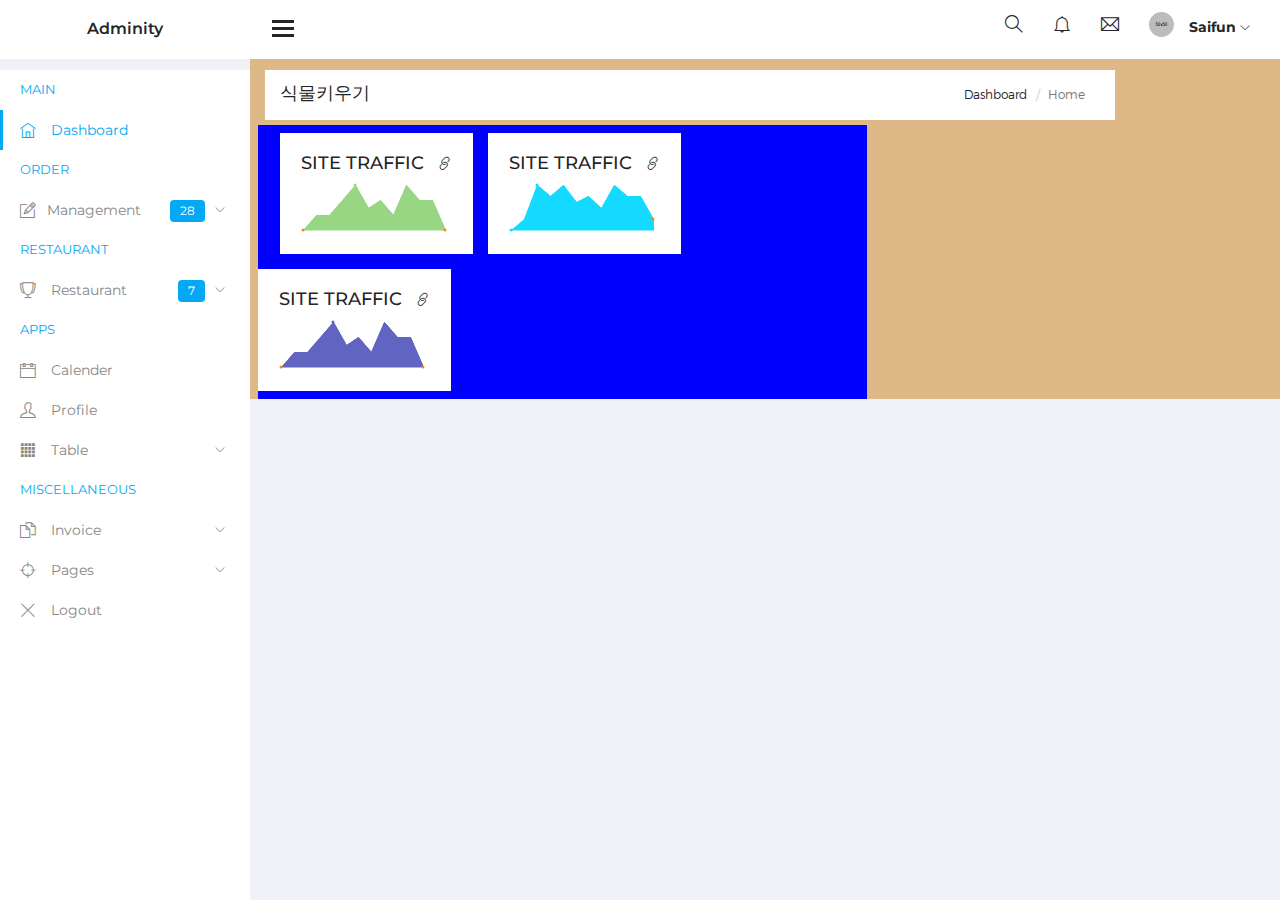
==== commit 7955073c: "update0316" ====
--- a/package/1/package/default/index.html
+++ b/package/1/package/default/index.html
@@ -43,6 +43,13 @@
 </head>
 
 <body>
+    <script type="text/javascript">
+        function imginfo() {
+            var dt = new Date();
+            var md ='assets/images/newpl/'+ (dt.getMonth() + 1 ) +'.'+ dt.getDate()+'.png';
+            return md;
+        }
+    </script>
 
     <div class="sidebar sidebar-hide-to-small sidebar-shrink sidebar-gestures">
         <div class="nano">
@@ -301,64 +308,66 @@
                     <!-- 배추사진 -->
                     <div class="col-lg-6">
                         <div class="row">                       
-                            <img class="img-responsive" src="assets/images/baechu.png" alt="" style="width:200px;"/>
-                            
+                            <img id="newcam" src="" alt="" style="width:200px;"/>
+                            <script>document.getElementById('newcam').src=imginfo()</script>                            
                         </div>
                     </div>
 
                     <!-- 그래프 -->
                     <li class="all_graf">
-                        <div class="col-lg-4">
-                            <div class="card alert nestable-cart">
-                                <div class="card-header">
-                                    <h4>온도</h4>
-                                    <div class="card-header-right-icon">
-                                        <ul>
-                                            <li class="doc-link"><a href="#"><i class="ti-link"></i></a></li>
-                                        </ul>
+                        <div class="row">
+                            <div class="col-lg-4">
+                                <div class="card alert nestable-cart">
+                                    <div class="card-header">
+                                        <h4>SITE TRAFFIC</h4>
+                                        <div class="card-header-right-icon">
+                                            <ul>
+                                                <li class="doc-link"><a href="#"><i class="ti-link"></i></a></li>
+                                            </ul>
+                                        </div>
+                                    </div>
+                                    <div class="sparkline-unix">
+                                        <div id="sparkline8"></div>
                                     </div>
                                 </div>
-                                <div class="sparkline-unix">
-                                    <div id="sparkline8" ></div>
-                                    <p></p>
+                                <!-- /# card -->
+                            </div>
+                            <!-- /# column -->
+                            <div class="col-lg-4">
+                                <div class="card alert nestable-cart">
+                                    <div class="card-header">
+                                        <h4>SITE TRAFFIC</h4>
+                                        <div class="card-header-right-icon">
+                                            <ul>
+                                                <li class="doc-link"><a href="#"><i class="ti-link"></i></a></li>
+                                            </ul>
+                                        </div>
+                                    </div>
+                                    <div class="sparkline-unix">
+                                        <div id="sparkline9"></div>
+                                    </div>
                                 </div>
+                                <!-- /# card -->
                             </div>
-                            <!-- /# card -->
-                        </div>
-                        <!-- /# column -->
-                        <div class="col-lg-4">
-                            <div class="card alert nestable-cart">
-                                <div class="card-header">
-                                    <h4>습도</h4>
-                                    <div class="card-header-right-icon">
-                                        <ul>
-                                            <li class="doc-link"><a href="#"><i class="ti-link"></i></a></li>
-                                        </ul>
+                            <!-- /# column -->
+                            <div class="col-lg-4">
+                                <div class="card alert nestable-cart">
+                                    <div class="card-header">
+                                        <h4>SITE TRAFFIC</h4>
+                                        <div class="card-header-right-icon">
+                                            <ul>
+                                                <li class="doc-link"><a href="#"><i class="ti-link"></i></a></li>
+                                            </ul>
+                                        </div>
+                                    </div>
+                                    <div class="sparkline-unix">
+                                        <div id="sparkline10"></div>
                                     </div>
                                 </div>
-                                <div class="sparkline-unix">
-                                    <div id="sparkline9"></div>
-                                </div>
+                                <!-- /# card -->
                             </div>
-                            <!-- /# card -->
-                        </div>
-                        <!-- /# column -->
-                        <div class="col-lg-4">
-                            <div class="card alert nestable-cart">
-                                <div class="card-header">
-                                    <h4>적외선</h4>
-                                    <div class="card-header-right-icon">
-                                        <ul>
-                                            <li class="doc-link"><a href="#"><i class="ti-link"></i></a></li>
-                                        </ul>
-                                    </div>
-                                </div>
-                                <div class="sparkline-unix">
-                                    <div id="sparkline10"></div>
-                                </div>
-                            </div>
-                            <!-- /# card -->
-                        </div>
+                            <!-- /# column -->
+                        </div>                        
                         <!-- /# column -->
                     </li>
                     
@@ -381,6 +390,7 @@
             <button type="submit" class="btn btn-primary">Search</button>
         </form>
     </div>
+
     <!-- jquery vendor -->
     <script src="assets/js/lib/jquery.min.js"></script>
     <script src="assets/js/lib/jquery.nanoscroller.min.js"></script>
@@ -391,7 +401,7 @@
     <script src="assets/js/lib/bootstrap.min.js"></script>
     <!-- bootstrap -->
     <script src="assets/js/lib/mmc-common.js"></script>
-    <script src="assets/js/lib/mmc-chat.js"></script>
+    
 
     <!--  Datamap -->
     <script src="assets/js/lib/datamap/d3.min.js"></script>
@@ -409,7 +419,7 @@
     <!-- sparkline init-->
     <script src="assets/js/lib/sparklinechart/sparkline.init.js"></script>
     <!-- sparkline init-->
-
+    <script src="assets/js/scripts.js"></script>
     <!-- scripit init-->
 
 
